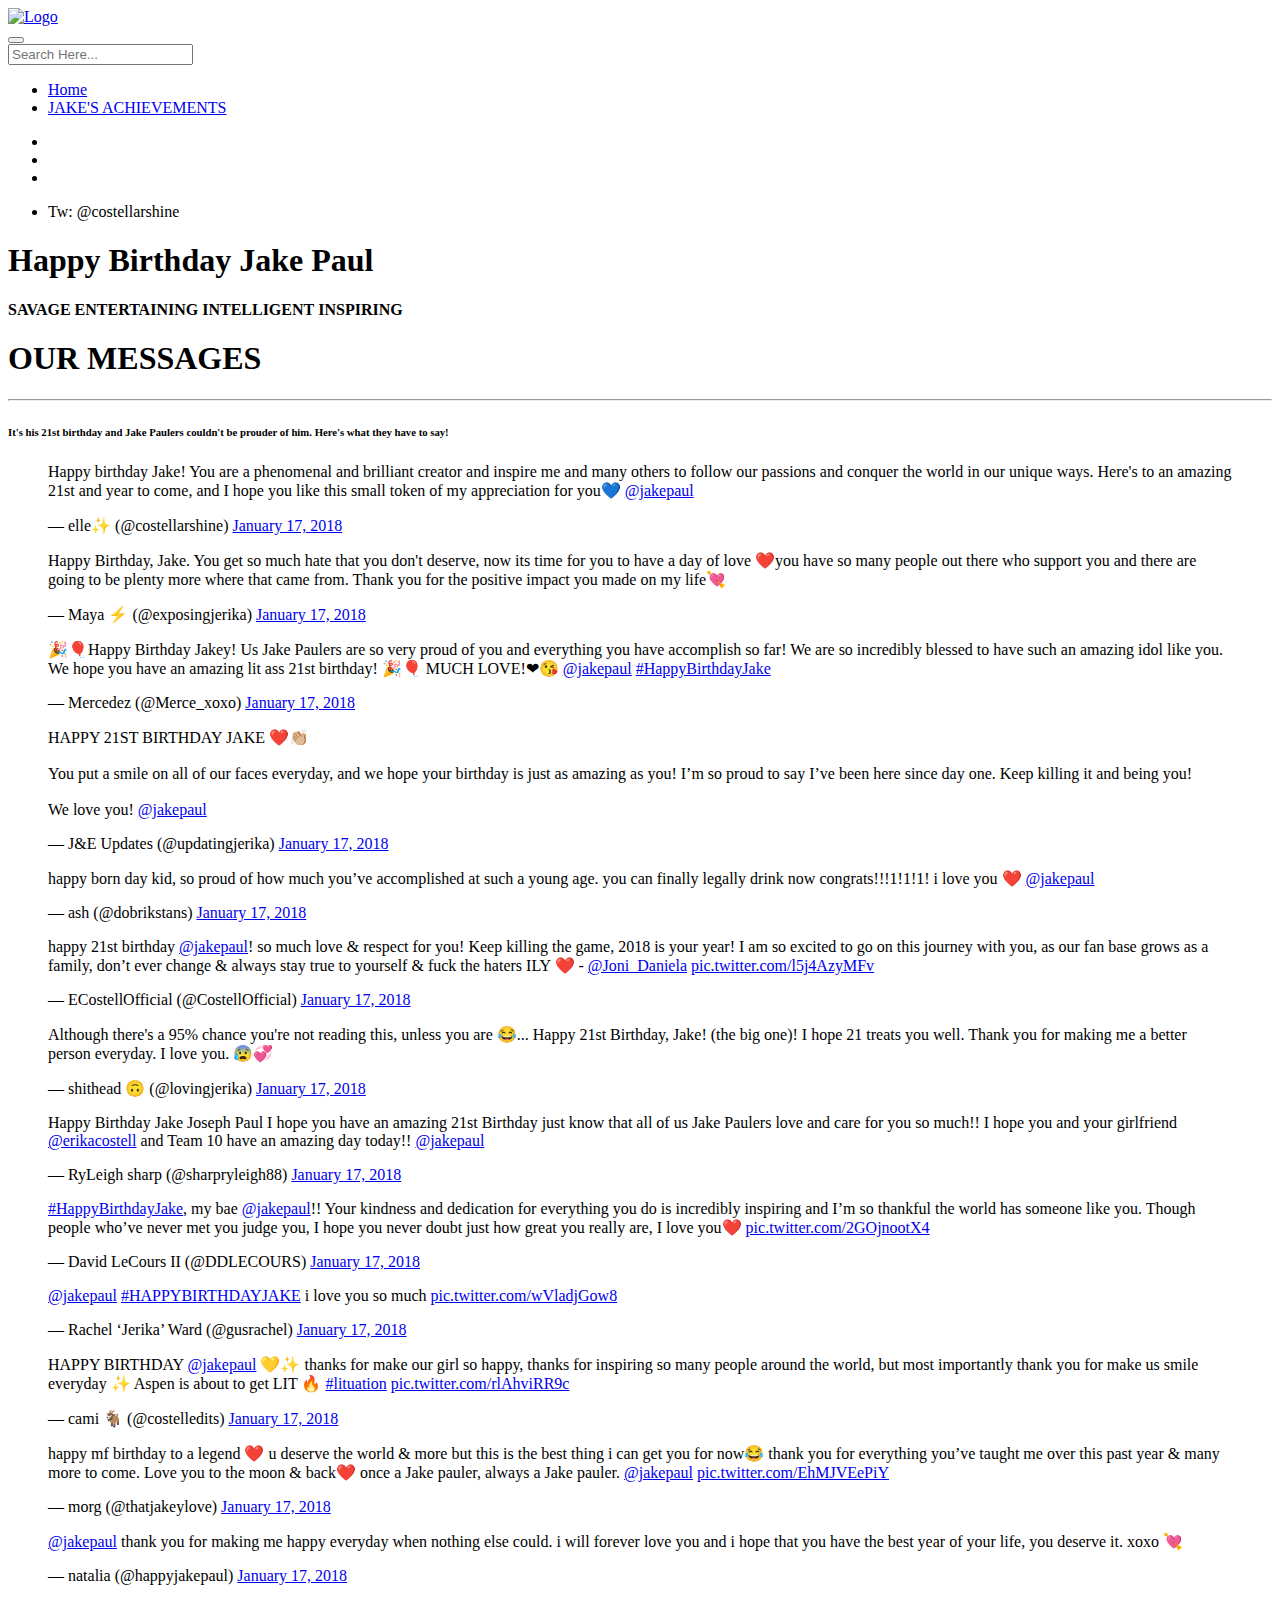
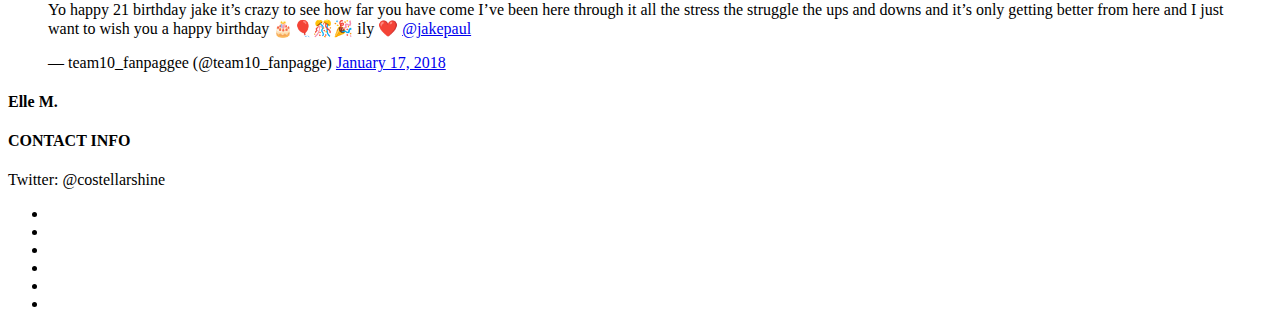
==== index.html @ 570b96e2 "Update index.html" ====
<!doctype html>
<html class="no-js" lang="">

<head>
    <meta charset="utf-8">
    <title>Happy Birthday</title>
    <meta name="description" content="">
    <meta name="msapplication-tap-highlight" content="yes" />
    <meta name="viewport" content="width=device-width, user-scalable=no, initial-scale=1, minimum-scale=1.0, maximum-scale=1.0" />

    <!-- Google Web Font -->
    <link href='http://fonts.googleapis.com/css?family=Ubuntu:300,400,500,700' rel='stylesheet' type='text/css'>
    <link href='http://fonts.googleapis.com/css?family=Lekton:400,700,400italic' rel='stylesheet' type='text/css'>

    <!--  Bootstrap 3-->
    <link rel="stylesheet" href="css/bootstrap.min.css">

    <!-- OWL Carousel -->
    <link rel="stylesheet" href="css/owl.carousel.css">
    <link rel="stylesheet" href="css/owl.theme.css">

    <!--  Slider -->
    <link rel="stylesheet" href="css/jquery.kenburnsy.css">

    <!-- Animate -->
    <link rel="stylesheet" href="css/animate.css">

    <!-- Web Icons Font -->
    <link rel="stylesheet" href="css/pe-icon-7-stroke.css">
    <link rel="stylesheet" href="css/iconmoon.css">
    <link rel="stylesheet" href="css/et-line.css">
    <link rel="stylesheet" href="css/ionicons.css">

    <!-- Magnific PopUp -->
    <link rel="stylesheet" href="css/magnific-popup.css">

    <!-- Tabs -->
    <link rel="stylesheet" type="text/css" href="css/tabs.css" />
    <link rel="stylesheet" type="text/css" href="css/tabstyles.css" />

    <!-- Loader Style -->
    <link rel="stylesheet" href="css/loader-1.css">

    <!-- Costum Styles -->
    <link rel="stylesheet" href="css/main.css">
    <link rel="stylesheet" href="css/responsive.css">

    <!-- Favicon -->
    <link rel="icon" type="image/ico" href="favicon.ico">

    <!-- Modernizer & Respond js -->
    <script src="js/vendor/modernizr-2.8.3-respond-1.4.2.min.js"></script>
    <meta name="viewport" content="width=device-width, initial-scale=1.0">

</head>

<body>

    <!-- Preloader -->
    <div class="cover"></div>

    <div class="header">
        <div class="container">
            <div class="logo">
                <a href="index.html">
                    <img src="img/logo.png" alt="Logo">
                </a>
            </div>
            
            <!-- Menu Hamburger (Default) -->
            <button class="main-menu-indicator" id="open-button">
                <span class="line"></span>
            </button>
            
            <div class="menu-wrap" style="background-image: url(img/nav_bg.jpg)">
                <div class="menu-content">
                    <div class="navigation">
                        <span class="pe-7s-close close-menu" id="close-button"></span>
                        <div class="search-wrap js-ui-search">
                            <input class="js-ui-text" type="text" placeholder="Search Here...">
                            <span class="eks js-ui-close"></span>
                        </div>
                    </div>
                    <nav class="menu">
                        <div class="menu-list">
                            <ul>
                                <li class="menu-item-has-children"><a href="#">Home</a>
                                   
                                </li>
                                <li><a href="Achievements.html">JAKE'S ACHIEVEMENTS</a></li>
                              
                                
                            </ul>
                        </div>
                    </nav>

                    <div class="hidden-xs">
                        <div class="menu-social-media">
                            <ul>
                               <li><a href="#"><i class="iconmoon-facebook"></i></a></li>
                               <li><a href="#"><i class="iconmoon-twitter"></i></a></li>     
                               <li><a href="#"><i class="iconmoon-linkedin2"></i></a></li>
                            </ul>
                        </div>

                        <div class="menu-information">
                            <ul>
                                <li><span>Tw:</span> @costellarshine</li>
                               
                            </ul>
                        </div>
                    </div>
                </div>
            </div>
            <!-- End of Menu Hamburger (Default) -->

        </div>
    </div>
    
<div id="top">
    <div class="container">
     <div class="header-page ef-parallax-bg" style="background-image:url(img/about-header.jpg)">
        <div class="slider-wrapper">
            <div class="slider-description">
                <div class="slider-description-inner">
                    <h1>Happy Birthday Jake Paul</h1>
                </div>
                <div class="cd-intro">
                    <div class="cd-headline clip">
                        <span class="cd-words-wrapper">
                            <b class="is-visible">SAVAGE</b>
                            <b>ENTERTAINING</b>
                            <b>INTELLIGENT</b>
                            <b>INSPIRING</b>
                        </span>
                    </div>
                </div>
            </div>
  </div>         
  
             
               
           
        </div>
    </div>
    <div class="container margin-top">
        <div class="main-title">
            <h1>OUR MESSAGES</h1>
            <hr>
            <h6>It's his 21st birthday and Jake Paulers couldn't be prouder of him. Here's what they have to say!</h6>
            
            <blockquote class="twitter-tweet" data-lang="en"><p lang="en" dir="ltr">Happy birthday Jake! You are a phenomenal and brilliant creator and inspire me and many others to follow our passions and conquer the world in our unique ways. Here&#39;s to an amazing 21st and year to come, and I hope you like this small token of my appreciation for you💙 <a href="https://twitter.com/jakepaul?ref_src=twsrc%5Etfw">@jakepaul</a></p>&mdash; elle✨ (@costellarshine) <a href="https://twitter.com/costellarshine/status/953501299730821120?ref_src=twsrc%5Etfw">January 17, 2018</a></blockquote>
            <script async src="https://platform.twitter.com/widgets.js" charset="utf-8"></script>
            
            <blockquote class="twitter-tweet" data-lang="en"><p lang="en" dir="ltr">Happy Birthday, Jake. You get so much hate that you don&#39;t deserve, now its time for you to have a day of love ❤️you have so many people out there who support you and there are going to be plenty more where that came from. Thank you for the positive impact you made on my life💘</p>&mdash; Maya ⚡️ (@exposingjerika) <a href="https://twitter.com/exposingjerika/status/953491062735228929?ref_src=twsrc%5Etfw">January 17, 2018</a></blockquote>
            <script async src="https://platform.twitter.com/widgets.js" charset="utf-8"></script>

            <blockquote class="twitter-tweet" data-lang="en"><p lang="en" dir="ltr">🎉🎈Happy Birthday Jakey! Us Jake Paulers are so very proud of you and everything you have accomplish so far! We are so incredibly blessed to have such an amazing idol like you. We hope you have an amazing lit ass 21st birthday! 🎉🎈 MUCH LOVE!❤😘 <a href="https://twitter.com/jakepaul?ref_src=twsrc%5Etfw">@jakepaul</a> <a href="https://twitter.com/hashtag/HappyBirthdayJake?src=hash&amp;ref_src=twsrc%5Etfw">#HappyBirthdayJake</a></p>&mdash; Mercedez (@Merce_xoxo) <a href="https://twitter.com/Merce_xoxo/status/953492638686240769?ref_src=twsrc%5Etfw">January 17, 2018</a></blockquote>
            <script async src="https://platform.twitter.com/widgets.js" charset="utf-8"></script>
            
            <blockquote class="twitter-tweet" data-lang="en"><p lang="en" dir="ltr">HAPPY 21ST BIRTHDAY JAKE ❤️👏🏼 <br><br>You put a smile on all of our faces everyday, and we hope your birthday is just as amazing as you! I’m so proud to say I’ve been here since day one. Keep killing it and being you! <br><br>We love you! <a href="https://twitter.com/jakepaul?ref_src=twsrc%5Etfw">@jakepaul</a></p>&mdash; J&amp;E Updates (@updatingjerika) <a href="https://twitter.com/updatingjerika/status/953492200490455040?ref_src=twsrc%5Etfw">January 17, 2018</a></blockquote>
            <script async src="https://platform.twitter.com/widgets.js" charset="utf-8"></script>

            
            <blockquote class="twitter-tweet" data-lang="en"><p lang="en" dir="ltr">happy born day kid, so proud of how much you’ve accomplished at such a young age. you can finally legally drink now congrats!!!1!1!1! i love you ❤️ <a href="https://twitter.com/jakepaul?ref_src=twsrc%5Etfw">@jakepaul</a></p>&mdash; ash (@dobrikstans) <a href="https://twitter.com/dobrikstans/status/953495227666284544?ref_src=twsrc%5Etfw">January 17, 2018</a></blockquote>
            <script async src="https://platform.twitter.com/widgets.js" charset="utf-8"></script>


            <blockquote class="twitter-tweet" data-lang="en"><p lang="en" dir="ltr">happy 21st birthday <a href="https://twitter.com/jakepaul?ref_src=twsrc%5Etfw">@jakepaul</a>! so much love &amp; respect for you! Keep killing the game, 2018 is your year! I am so excited to go on this journey with you, as our fan base grows as a family, don’t ever change &amp; always stay true to yourself &amp; fuck the haters ILY ❤️ - <a href="https://twitter.com/Joni_Daniela?ref_src=twsrc%5Etfw">@Joni_Daniela</a> <a href="https://t.co/l5j4AzyMFv">pic.twitter.com/l5j4AzyMFv</a></p>&mdash; ECostellOfficial (@CostellOfficial) <a href="https://twitter.com/CostellOfficial/status/953492099571376129?ref_src=twsrc%5Etfw">January 17, 2018</a></blockquote>
            <script async src="https://platform.twitter.com/widgets.js" charset="utf-8"></script>

            <blockquote class="twitter-tweet" data-lang="en"><p lang="en" dir="ltr">Although there&#39;s a 95% chance you&#39;re not reading this, unless you are 😂... Happy 21st Birthday, Jake! (the big one)! I hope 21 treats you well. Thank you for making me a better person everyday. I love you. 😰💞</p>&mdash; shithead 🙃 (@lovingjerika) <a href="https://twitter.com/lovingjerika/status/953496492278345728?ref_src=twsrc%5Etfw">January 17, 2018</a></blockquote>
            <script async src="https://platform.twitter.com/widgets.js" charset="utf-8"></script>

            <blockquote class="twitter-tweet" data-lang="en"><p lang="en" dir="ltr">Happy Birthday Jake Joseph Paul  I hope you have an amazing 21st Birthday just know that all of us Jake Paulers  love and care for you so much!! I hope you and your girlfriend <a href="https://twitter.com/erikacostell?ref_src=twsrc%5Etfw">@erikacostell</a>  and Team 10 have an amazing day today!! <a href="https://twitter.com/jakepaul?ref_src=twsrc%5Etfw">@jakepaul</a></p>&mdash; RyLeigh sharp (@sharpryleigh88) <a href="https://twitter.com/sharpryleigh88/status/953496621085548544?ref_src=twsrc%5Etfw">January 17, 2018</a></blockquote>
            <script async src="https://platform.twitter.com/widgets.js" charset="utf-8"></script>
            
            <blockquote class="twitter-tweet" data-lang="en"><p lang="en" dir="ltr"><a href="https://twitter.com/hashtag/HappyBirthdayJake?src=hash&amp;ref_src=twsrc%5Etfw">#HappyBirthdayJake</a>, my bae <a href="https://twitter.com/jakepaul?ref_src=twsrc%5Etfw">@jakepaul</a>!! Your kindness and dedication for everything you do is incredibly inspiring and I’m so thankful the world has someone like you. Though people who’ve never met you judge you, I hope you never doubt just how great you really are, I love you❤️ <a href="https://t.co/2GOjnootX4">pic.twitter.com/2GOjnootX4</a></p>&mdash; David LeCours II (@DDLECOURS) <a href="https://twitter.com/DDLECOURS/status/953493775271235584?ref_src=twsrc%5Etfw">January 17, 2018</a></blockquote>
            <script async src="https://platform.twitter.com/widgets.js" charset="utf-8"></script>

            
            <blockquote class="twitter-tweet" data-lang="en"><p lang="en" dir="ltr"><a href="https://twitter.com/jakepaul?ref_src=twsrc%5Etfw">@jakepaul</a> <a href="https://twitter.com/hashtag/HAPPYBIRTHDAYJAKE?src=hash&amp;ref_src=twsrc%5Etfw">#HAPPYBIRTHDAYJAKE</a> i love you so much <a href="https://t.co/wVladjGow8">pic.twitter.com/wVladjGow8</a></p>&mdash; Rachel ‘Jerika’ Ward (@gusrachel) <a href="https://twitter.com/gusrachel/status/953497590712082432?ref_src=twsrc%5Etfw">January 17, 2018</a></blockquote>
            <script async src="https://platform.twitter.com/widgets.js" charset="utf-8"></script>
            
            <blockquote class="twitter-tweet" data-lang="en"><p lang="en" dir="ltr">HAPPY BIRTHDAY <a href="https://twitter.com/jakepaul?ref_src=twsrc%5Etfw">@jakepaul</a> 💛✨ thanks for make our girl so happy, thanks for inspiring so many people around the world, but most importantly thank you for make us smile everyday ✨ Aspen is about to get LIT 🔥 <a href="https://twitter.com/hashtag/lituation?src=hash&amp;ref_src=twsrc%5Etfw">#lituation</a> <a href="https://t.co/rlAhviRR9c">pic.twitter.com/rlAhviRR9c</a></p>&mdash; cami 🐐 (@costelledits) <a href="https://twitter.com/costelledits/status/953496391162236928?ref_src=twsrc%5Etfw">January 17, 2018</a></blockquote>
            <script async src="https://platform.twitter.com/widgets.js" charset="utf-8"></script>
            
            <blockquote class="twitter-tweet" data-lang="en"><p lang="en" dir="ltr">happy mf birthday to a legend ❤️ u deserve the world &amp; more but this is the best thing i can get you for now😂 thank you for everything you’ve taught me over this past year &amp; many more to come. Love you to the moon &amp; back❤️ once a Jake pauler, always a Jake pauler. <a href="https://twitter.com/jakepaul?ref_src=twsrc%5Etfw">@jakepaul</a> <a href="https://t.co/EhMJVEePiY">pic.twitter.com/EhMJVEePiY</a></p>&mdash; morg (@thatjakeylove) <a href="https://twitter.com/thatjakeylove/status/953497738817212417?ref_src=twsrc%5Etfw">January 17, 2018</a></blockquote>
            <script async src="https://platform.twitter.com/widgets.js" charset="utf-8"></script>
            
            <blockquote class="twitter-tweet" data-lang="en"><p lang="en" dir="ltr"><a href="https://twitter.com/jakepaul?ref_src=twsrc%5Etfw">@jakepaul</a> thank you for making me happy everyday when nothing else could. i will forever love you and i hope that you have the best year of your life, you deserve it. xoxo 💘</p>&mdash; natalia (@happyjakepaul) <a href="https://twitter.com/happyjakepaul/status/953507118832930816?ref_src=twsrc%5Etfw">January 17, 2018</a></blockquote>
            <script async src="https://platform.twitter.com/widgets.js" charset="utf-8"></script>

            <blockquote class="twitter-tweet" data-lang="en"><p lang="en" dir="ltr">Yo happy 21 birthday jake it’s crazy to see how far you have come I’ve been here through it all the stress the struggle the ups and downs and it’s only getting better from here and I just want to wish you a happy birthday 🎂🎈🎊🎉 ily ❤️ <a href="https://twitter.com/jakepaul?ref_src=twsrc%5Etfw">@jakepaul</a></p>&mdash; team10_fanpaggee (@team10_fanpagge) <a href="https://twitter.com/team10_fanpagge/status/953499562370465797?ref_src=twsrc%5Etfw">January 17, 2018</a></blockquote>
            <script async src="https://platform.twitter.com/widgets.js" charset="utf-8"></script>





            
        </div>
       
    </div>



    </div>
    </div>
    
    
    
       
    <div class="footer margin-top">
        <div class="container">
            <div class="row">
                    <div class="col-md-2 col-sm-4 col-xs-12">
                        <div class="footer-inner">
                            <div class="footer-content">
                                <h4>Elle M.</h4>
                                    
                            </div>
                        </div>
                    </div>

                    <div class="col-md-2 col-md-push-8 col-sm-4 col-xs-12">
                        <div class="footer-inner">
                            <div class="footer-content">
                               <h4>CONTACT INFO</h4>
                                <p>
                                    Twitter: @costellarshine <br>
                                   
                                  
                                </p>
                            </div>
                        </div>
                    </div>

                    <div class="col-md-4 col-sm-4 col-xs-12">
                        <div class="footer-inner">
                            <div class="footer-content">
                            <ul class="social-media">
                                <li><a href="#"><i class="iconmoon-facebook"></i></a></li>
                                <li><a href="www.twitter.com/costellarshine"><i class="iconmoon-twitter"></i></a></li>
                                <li><a href="#"><i class="iconmoon-flickr2"></i></a></li>
                                <li><a href="#"><i class="iconmoon-dribbble3"></i></a></li>
                                <li><a href="#"><i class="iconmoon-pinterest"></i></a></li>
                                <li><a href="#"><i class="iconmoon-linkedin2"></i></a></li>
                            </ul>
                            
                            </div>
                        </div>
                    </div>
            </div>
        </div>
    </div>
    
    <a href="javascript:void(0)" class="scroll-top" id="scroll-top"><i class="pe-7s-angle-up"></i></a>

    <script src="js/vendor/jquery-1.11.2.min.js"></script>
    <script data-pace-options='{ "ajax": false }' src="js/vendor/pace.min.js"></script>
    <script src="js/vendor/bootstrap.min.js"></script>
    <script src="js/vendor/classie.js"></script>
    <script src="js/vendor/isotope.pkgd.min.js"></script>
    <script src="js/vendor/jquery.velocity.min.js"></script>
    <script src="js/vendor/jquery.kenburnsy.min.js"></script>
    <script src="js/vendor/textslide.js"></script>
    <script src="js/vendor/imagesloaded.pkgd.min.js"></script>
    <script src="js/vendor/tabs.js"></script>
    <script src="js/ef-slider.js"></script>    
    <script src="js/vendor/owl.carousel.min.js"></script>
    <script src="js/vendor/jquery.magnific-popup.min.js"></script>
    <script src="js/vendor/jquery.social-buttons.min.js"></script>
    <script src="js/vendor/wow.min.js"></script>
    <script src="js/main.js"></script>
    <script src="js/ajax.js"></script>
</body>
</html>
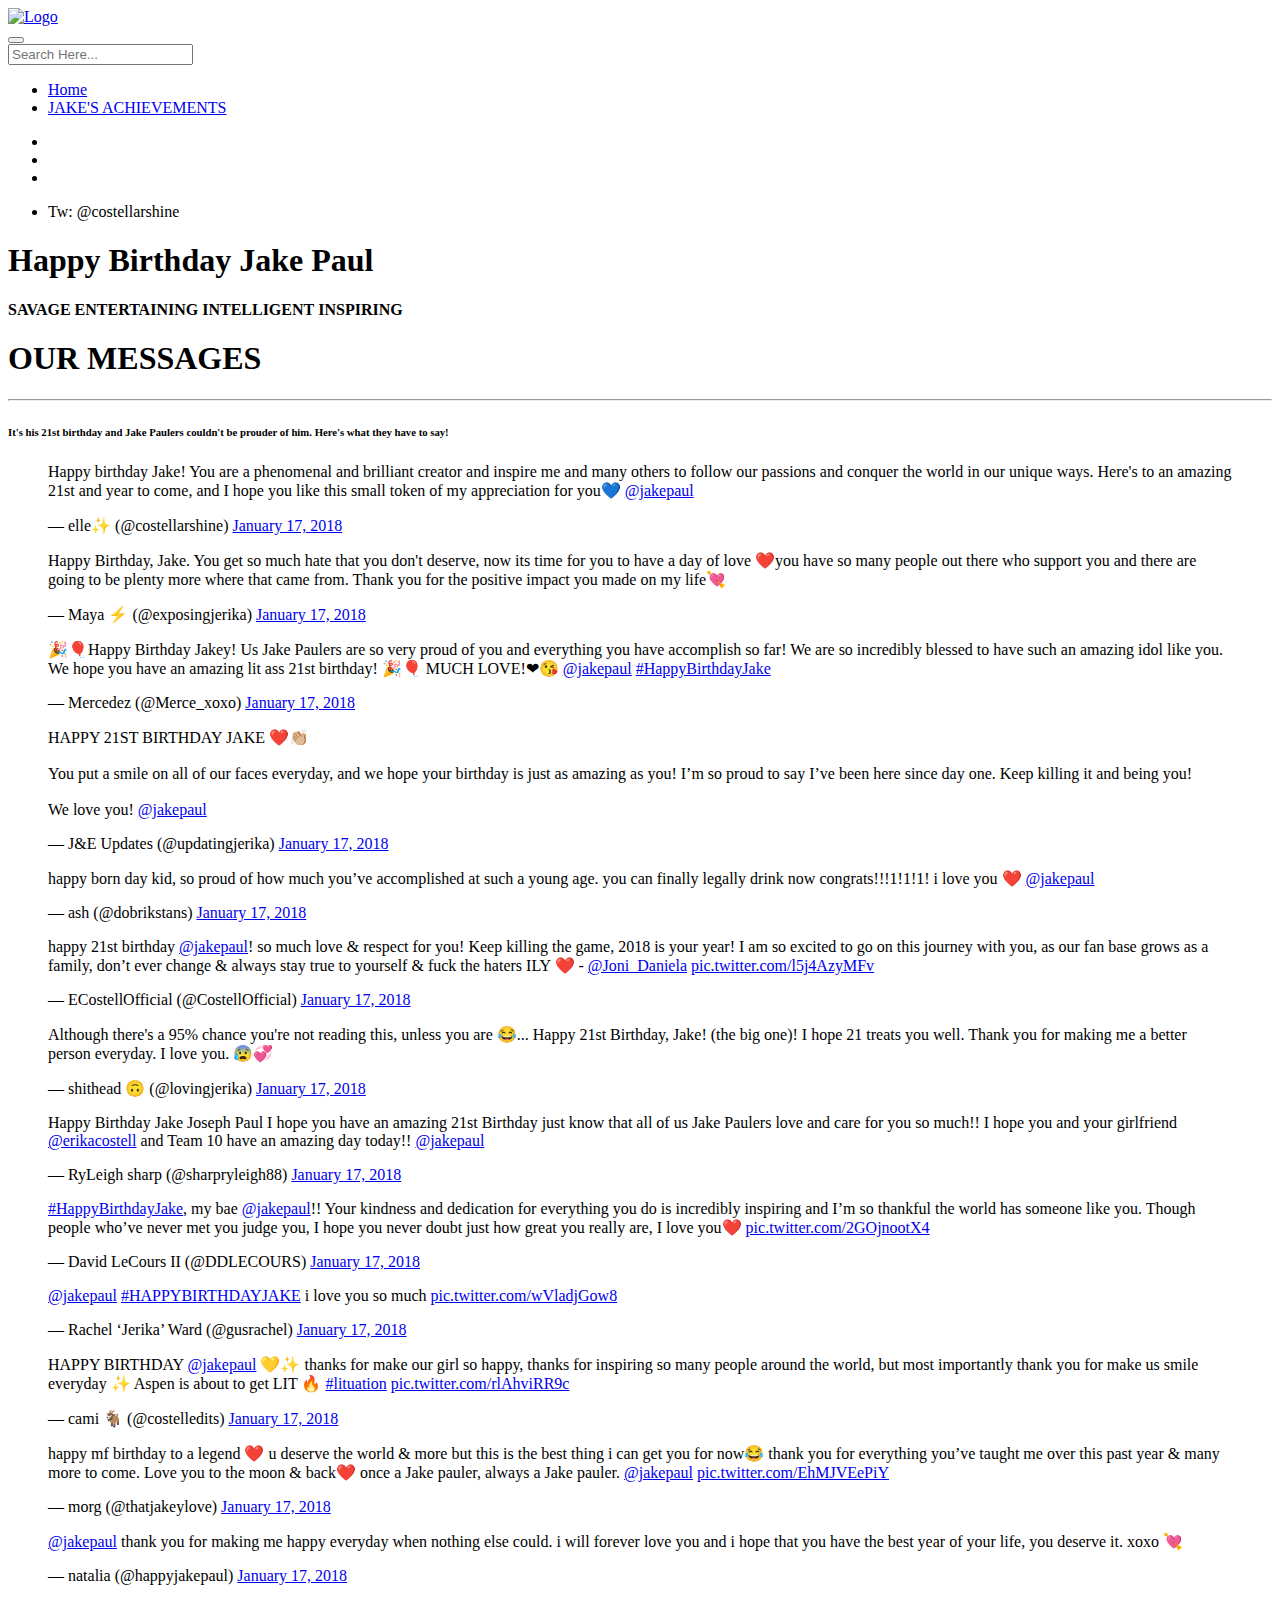
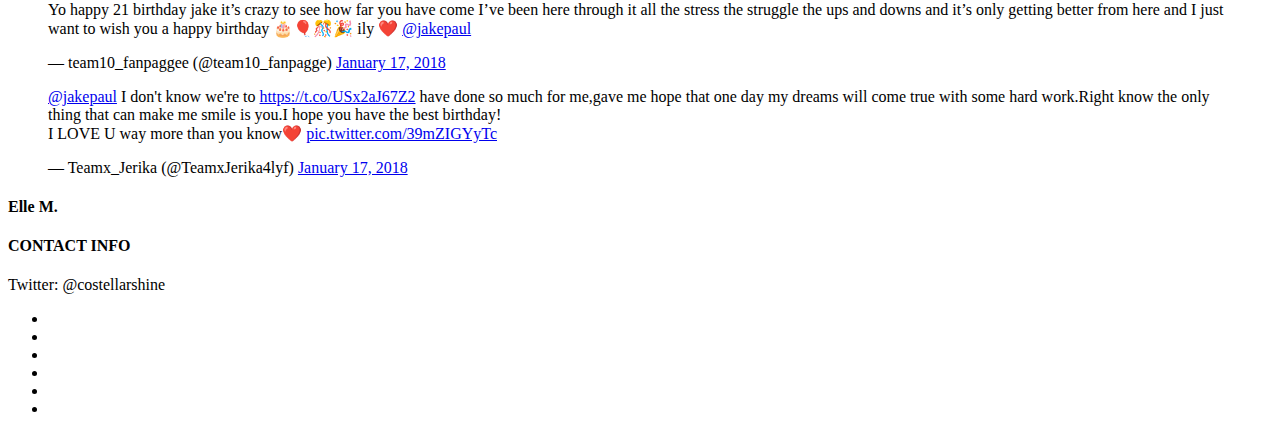
==== commit 2129b41f: "Update index.html" ====
--- a/index.html
+++ b/index.html
@@ -193,6 +193,10 @@
 
             <blockquote class="twitter-tweet" data-lang="en"><p lang="en" dir="ltr">Yo happy 21 birthday jake it’s crazy to see how far you have come I’ve been here through it all the stress the struggle the ups and downs and it’s only getting better from here and I just want to wish you a happy birthday 🎂🎈🎊🎉 ily ❤️ <a href="https://twitter.com/jakepaul?ref_src=twsrc%5Etfw">@jakepaul</a></p>&mdash; team10_fanpaggee (@team10_fanpagge) <a href="https://twitter.com/team10_fanpagge/status/953499562370465797?ref_src=twsrc%5Etfw">January 17, 2018</a></blockquote>
             <script async src="https://platform.twitter.com/widgets.js" charset="utf-8"></script>
+            
+            <blockquote class="twitter-tweet" data-lang="en"><p lang="en" dir="ltr"><a href="https://twitter.com/jakepaul?ref_src=twsrc%5Etfw">@jakepaul</a> I don&#39;t know we&#39;re to <a href="https://t.co/USx2aJ67Z2">https://t.co/USx2aJ67Z2</a> have done so much for me,gave me hope that one day my dreams will come true with some hard work.Right know the only thing that can make me smile is you.I hope you have the best birthday!<br> I LOVE U way more than you know❤️ <a href="https://t.co/39mZIGYyTc">pic.twitter.com/39mZIGYyTc</a></p>&mdash; Teamx_Jerika (@TeamxJerika4lyf) <a href="https://twitter.com/TeamxJerika4lyf/status/953501206248226816?ref_src=twsrc%5Etfw">January 17, 2018</a></blockquote>
+            <script async src="https://platform.twitter.com/widgets.js" charset="utf-8"></script>
+
 
 
 
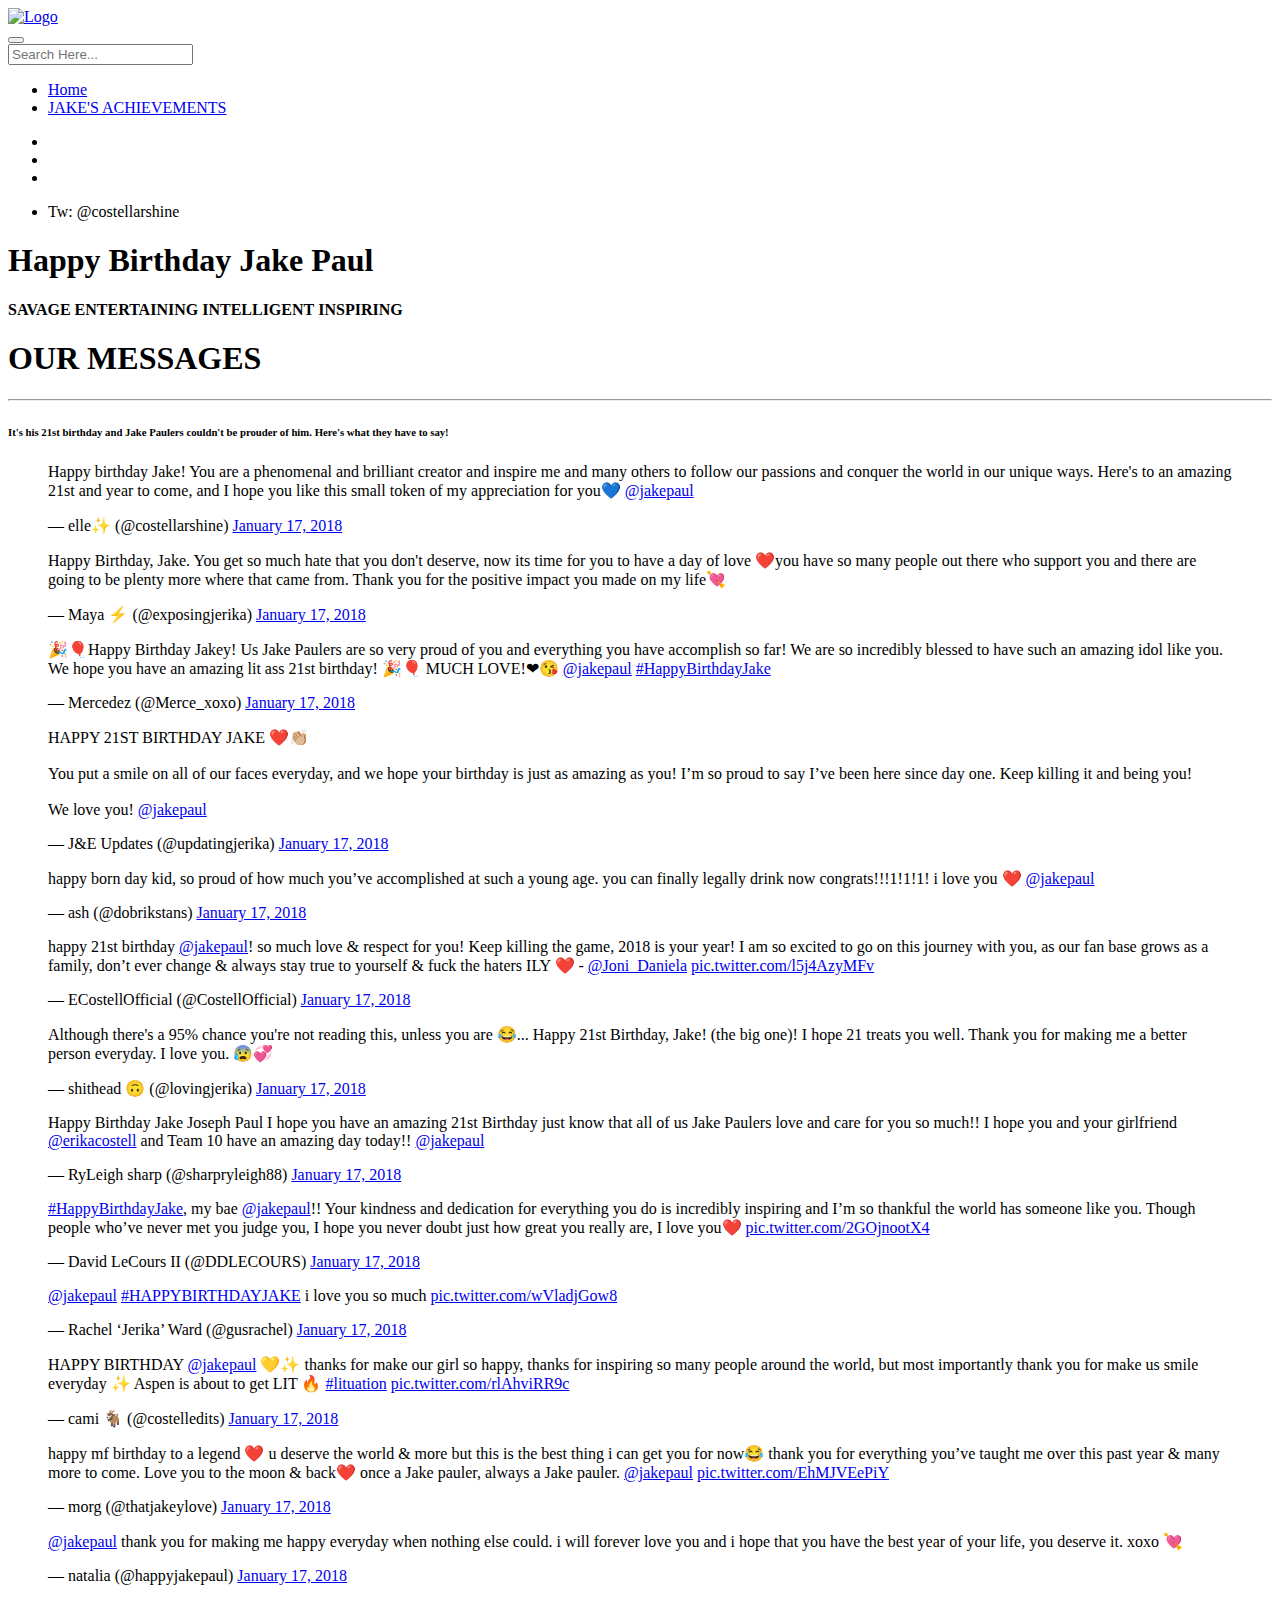
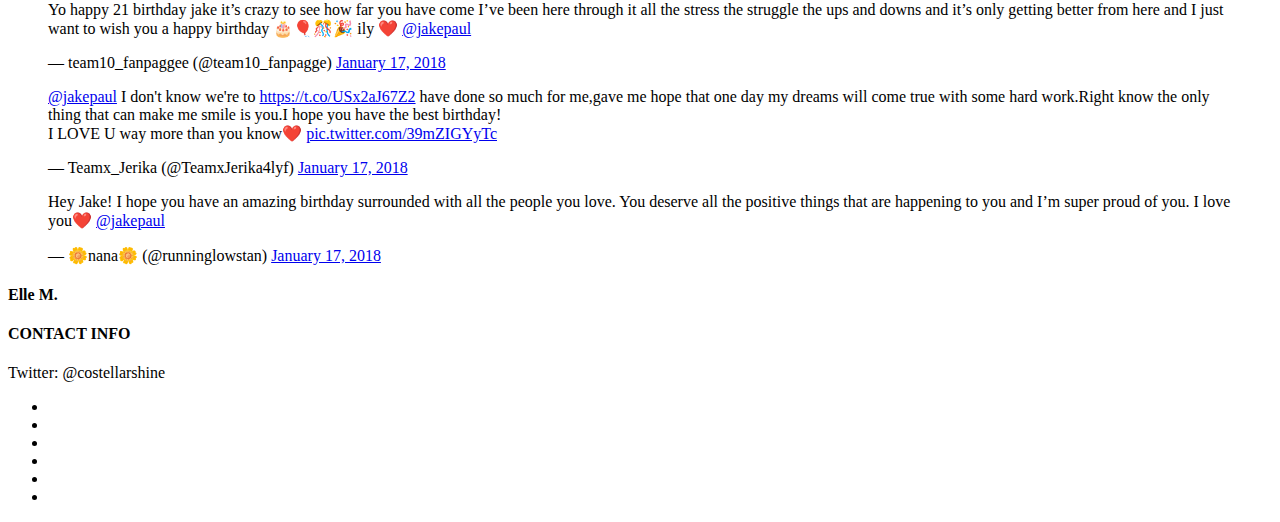
==== commit 31a0bc39: "Update index.html" ====
--- a/index.html
+++ b/index.html
@@ -3,7 +3,7 @@
 
 <head>
     <meta charset="utf-8">
-    <title>Happy Birthday</title>
+    <title>Happy Birthday Jake! </title>
     <meta name="description" content="">
     <meta name="msapplication-tap-highlight" content="yes" />
     <meta name="viewport" content="width=device-width, user-scalable=no, initial-scale=1, minimum-scale=1.0, maximum-scale=1.0" />
@@ -196,10 +196,9 @@
             
             <blockquote class="twitter-tweet" data-lang="en"><p lang="en" dir="ltr"><a href="https://twitter.com/jakepaul?ref_src=twsrc%5Etfw">@jakepaul</a> I don&#39;t know we&#39;re to <a href="https://t.co/USx2aJ67Z2">https://t.co/USx2aJ67Z2</a> have done so much for me,gave me hope that one day my dreams will come true with some hard work.Right know the only thing that can make me smile is you.I hope you have the best birthday!<br> I LOVE U way more than you know❤️ <a href="https://t.co/39mZIGYyTc">pic.twitter.com/39mZIGYyTc</a></p>&mdash; Teamx_Jerika (@TeamxJerika4lyf) <a href="https://twitter.com/TeamxJerika4lyf/status/953501206248226816?ref_src=twsrc%5Etfw">January 17, 2018</a></blockquote>
             <script async src="https://platform.twitter.com/widgets.js" charset="utf-8"></script>
-
-
-
-
+            
+            <blockquote class="twitter-tweet" data-lang="en"><p lang="en" dir="ltr">Hey Jake! I hope you have an amazing birthday surrounded with all the people you love. You deserve all the positive things that are happening to you and I’m super proud of you. I love you❤️ <a href="https://twitter.com/jakepaul?ref_src=twsrc%5Etfw">@jakepaul</a></p>&mdash; 🌼nana🌼 (@runninglowstan) <a href="https://twitter.com/runninglowstan/status/953519509402394630?ref_src=twsrc%5Etfw">January 17, 2018</a></blockquote>
+            <script async src="https://platform.twitter.com/widgets.js" charset="utf-8"></script>
 
 
             
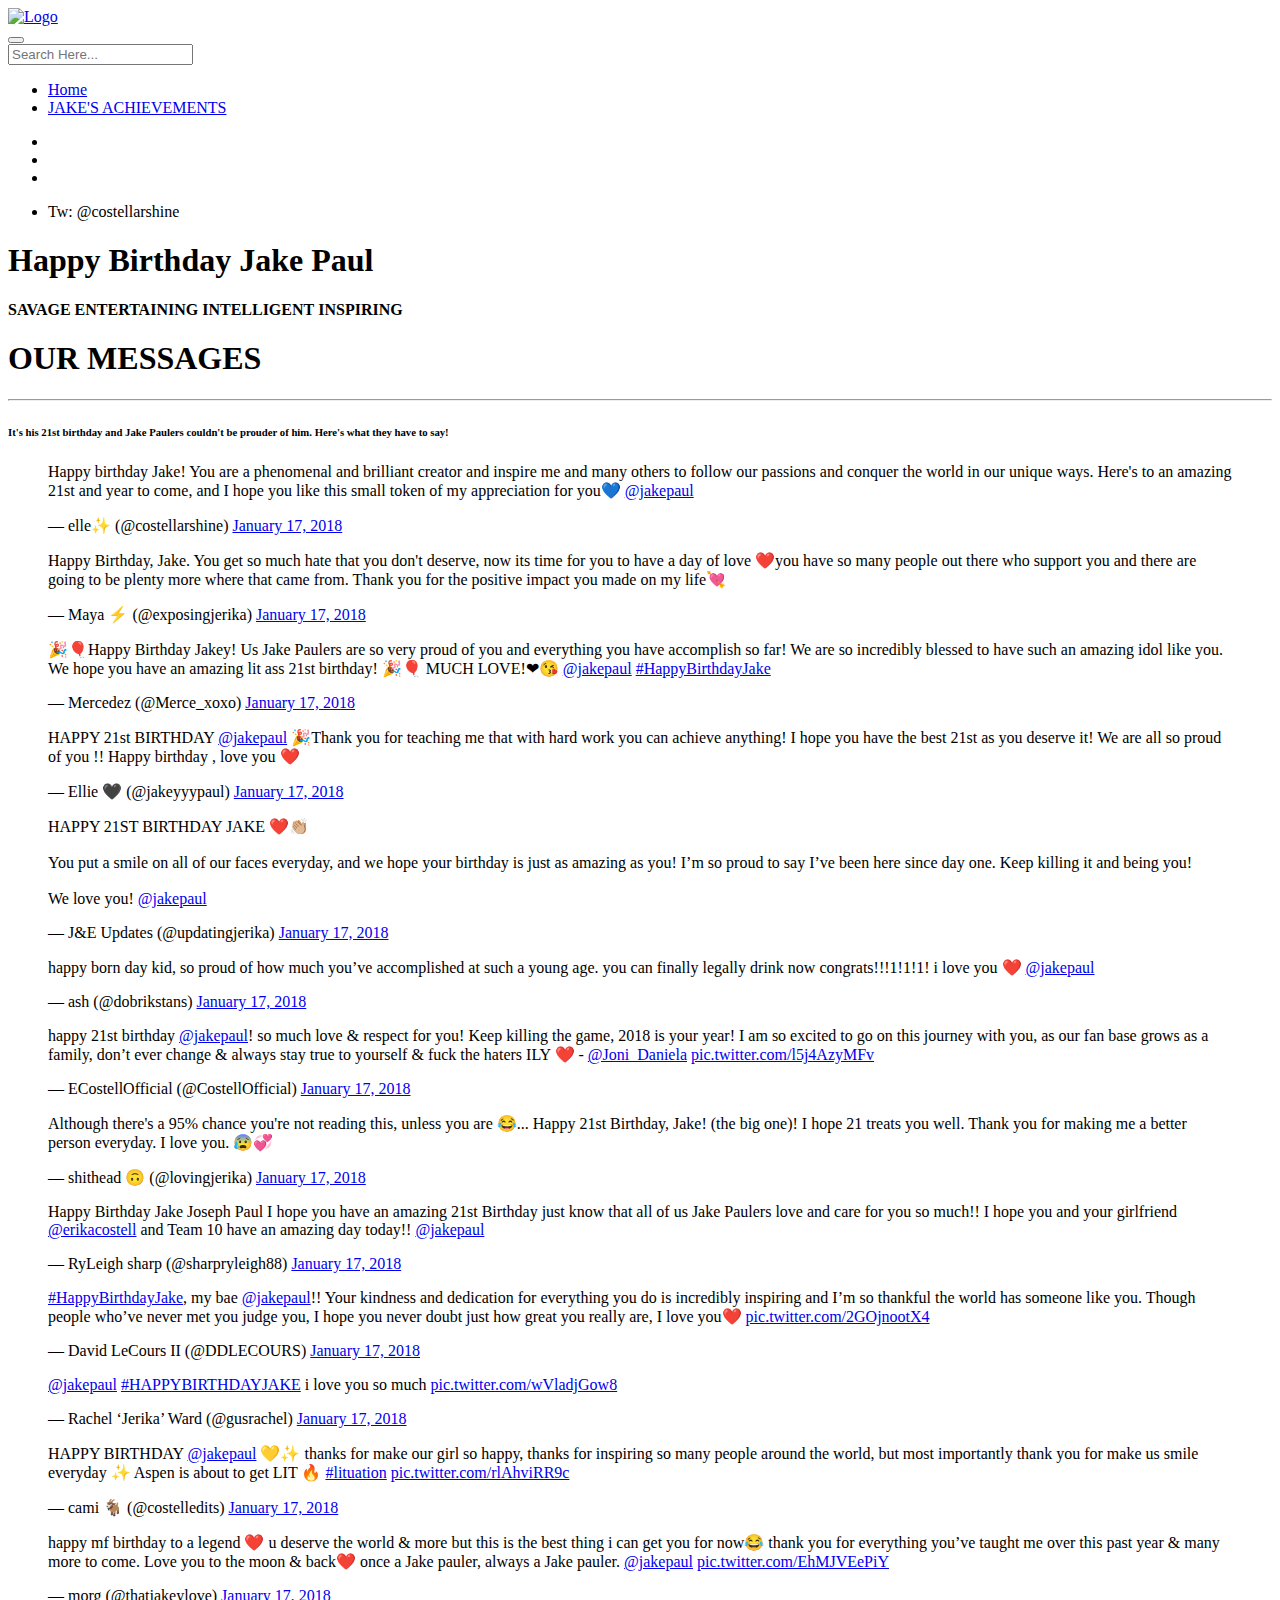
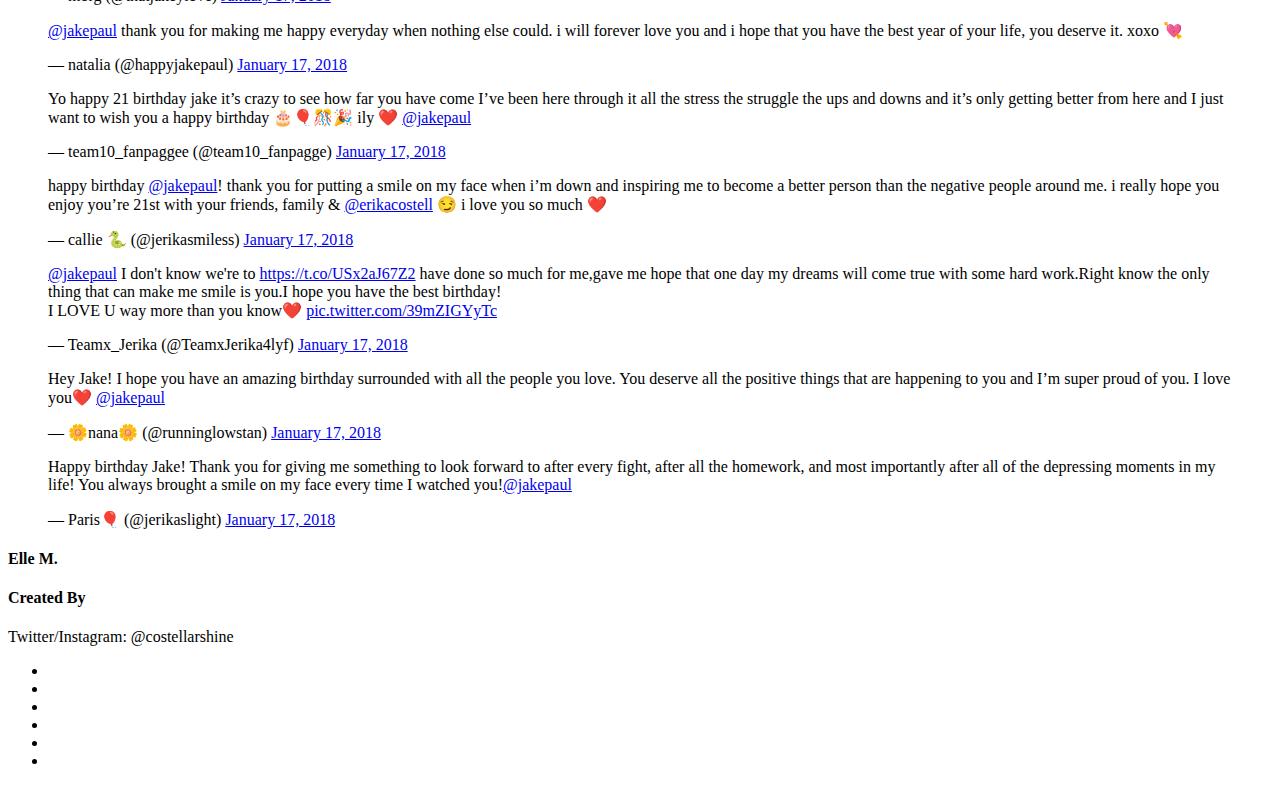
==== commit 911abd94: "Update index.html" ====
--- a/index.html
+++ b/index.html
@@ -158,6 +158,9 @@
             <blockquote class="twitter-tweet" data-lang="en"><p lang="en" dir="ltr">🎉🎈Happy Birthday Jakey! Us Jake Paulers are so very proud of you and everything you have accomplish so far! We are so incredibly blessed to have such an amazing idol like you. We hope you have an amazing lit ass 21st birthday! 🎉🎈 MUCH LOVE!❤😘 <a href="https://twitter.com/jakepaul?ref_src=twsrc%5Etfw">@jakepaul</a> <a href="https://twitter.com/hashtag/HappyBirthdayJake?src=hash&amp;ref_src=twsrc%5Etfw">#HappyBirthdayJake</a></p>&mdash; Mercedez (@Merce_xoxo) <a href="https://twitter.com/Merce_xoxo/status/953492638686240769?ref_src=twsrc%5Etfw">January 17, 2018</a></blockquote>
             <script async src="https://platform.twitter.com/widgets.js" charset="utf-8"></script>
             
+            <blockquote class="twitter-tweet" data-lang="en"><p lang="en" dir="ltr">HAPPY 21st BIRTHDAY <a href="https://twitter.com/jakepaul?ref_src=twsrc%5Etfw">@jakepaul</a> 🎉Thank you for teaching me that with hard work you can achieve anything! I hope you have the best 21st as you deserve it! We are all so proud of you !! Happy birthday , love you ❤️</p>&mdash; Ellie 🖤 (@jakeyyypaul) <a href="https://twitter.com/jakeyyypaul/status/953521618302701568?ref_src=twsrc%5Etfw">January 17, 2018</a></blockquote>
+            <script async src="https://platform.twitter.com/widgets.js" charset="utf-8"></script>
+            
             <blockquote class="twitter-tweet" data-lang="en"><p lang="en" dir="ltr">HAPPY 21ST BIRTHDAY JAKE ❤️👏🏼 <br><br>You put a smile on all of our faces everyday, and we hope your birthday is just as amazing as you! I’m so proud to say I’ve been here since day one. Keep killing it and being you! <br><br>We love you! <a href="https://twitter.com/jakepaul?ref_src=twsrc%5Etfw">@jakepaul</a></p>&mdash; J&amp;E Updates (@updatingjerika) <a href="https://twitter.com/updatingjerika/status/953492200490455040?ref_src=twsrc%5Etfw">January 17, 2018</a></blockquote>
             <script async src="https://platform.twitter.com/widgets.js" charset="utf-8"></script>
 
@@ -194,10 +197,17 @@
             <blockquote class="twitter-tweet" data-lang="en"><p lang="en" dir="ltr">Yo happy 21 birthday jake it’s crazy to see how far you have come I’ve been here through it all the stress the struggle the ups and downs and it’s only getting better from here and I just want to wish you a happy birthday 🎂🎈🎊🎉 ily ❤️ <a href="https://twitter.com/jakepaul?ref_src=twsrc%5Etfw">@jakepaul</a></p>&mdash; team10_fanpaggee (@team10_fanpagge) <a href="https://twitter.com/team10_fanpagge/status/953499562370465797?ref_src=twsrc%5Etfw">January 17, 2018</a></blockquote>
             <script async src="https://platform.twitter.com/widgets.js" charset="utf-8"></script>
             
+            <blockquote class="twitter-tweet" data-lang="en"><p lang="en" dir="ltr">happy birthday <a href="https://twitter.com/jakepaul?ref_src=twsrc%5Etfw">@jakepaul</a>! thank you for putting a smile on my face when i’m down and inspiring me to become a better person than the negative people around me. i really hope you enjoy you’re 21st with your friends, family &amp; <a href="https://twitter.com/erikacostell?ref_src=twsrc%5Etfw">@erikacostell</a> 😏 i love you so much ❤️</p>&mdash; callie 🐍 (@jerikasmiless) <a href="https://twitter.com/jerikasmiless/status/953522350447734784?ref_src=twsrc%5Etfw">January 17, 2018</a></blockquote>
+            <script async src="https://platform.twitter.com/widgets.js" charset="utf-8"></script>
+
+            
             <blockquote class="twitter-tweet" data-lang="en"><p lang="en" dir="ltr"><a href="https://twitter.com/jakepaul?ref_src=twsrc%5Etfw">@jakepaul</a> I don&#39;t know we&#39;re to <a href="https://t.co/USx2aJ67Z2">https://t.co/USx2aJ67Z2</a> have done so much for me,gave me hope that one day my dreams will come true with some hard work.Right know the only thing that can make me smile is you.I hope you have the best birthday!<br> I LOVE U way more than you know❤️ <a href="https://t.co/39mZIGYyTc">pic.twitter.com/39mZIGYyTc</a></p>&mdash; Teamx_Jerika (@TeamxJerika4lyf) <a href="https://twitter.com/TeamxJerika4lyf/status/953501206248226816?ref_src=twsrc%5Etfw">January 17, 2018</a></blockquote>
             <script async src="https://platform.twitter.com/widgets.js" charset="utf-8"></script>
             
             <blockquote class="twitter-tweet" data-lang="en"><p lang="en" dir="ltr">Hey Jake! I hope you have an amazing birthday surrounded with all the people you love. You deserve all the positive things that are happening to you and I’m super proud of you. I love you❤️ <a href="https://twitter.com/jakepaul?ref_src=twsrc%5Etfw">@jakepaul</a></p>&mdash; 🌼nana🌼 (@runninglowstan) <a href="https://twitter.com/runninglowstan/status/953519509402394630?ref_src=twsrc%5Etfw">January 17, 2018</a></blockquote>
+            <script async src="https://platform.twitter.com/widgets.js" charset="utf-8"></script>
+
+            <blockquote class="twitter-tweet" data-lang="en"><p lang="en" dir="ltr">Happy birthday Jake! Thank you for giving me something to look forward to after every fight, after all the homework, and most importantly after all of the depressing moments in my life! You always brought a smile on my face every time I watched you!<a href="https://twitter.com/jakepaul?ref_src=twsrc%5Etfw">@jakepaul</a></p>&mdash; Paris🎈 (@jerikaslight) <a href="https://twitter.com/jerikaslight/status/953493733277863936?ref_src=twsrc%5Etfw">January 17, 2018</a></blockquote>
             <script async src="https://platform.twitter.com/widgets.js" charset="utf-8"></script>
 
 
@@ -229,9 +239,9 @@
                     <div class="col-md-2 col-md-push-8 col-sm-4 col-xs-12">
                         <div class="footer-inner">
                             <div class="footer-content">
-                               <h4>CONTACT INFO</h4>
+                               <h4>Created By</h4>
                                 <p>
-                                    Twitter: @costellarshine <br>
+                                    Twitter/Instagram: @costellarshine <br>
                                    
                                   
                                 </p>
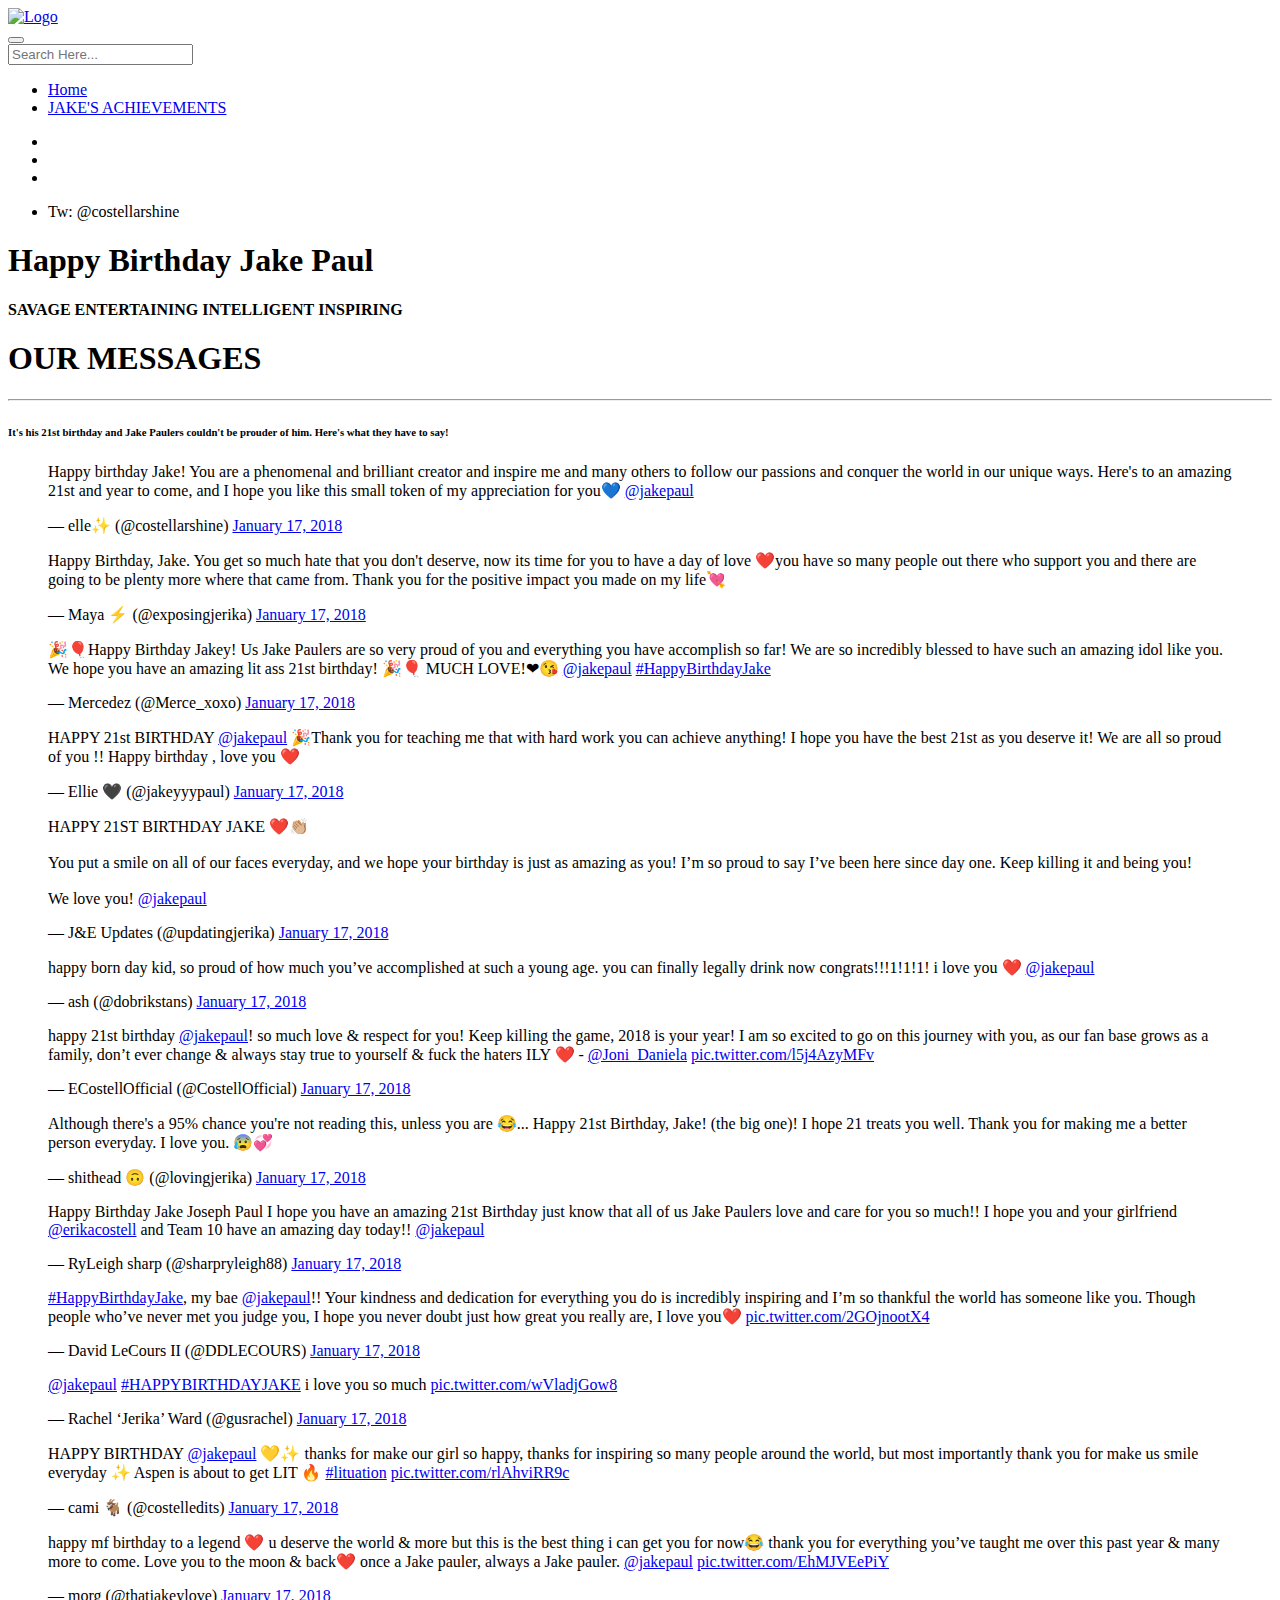
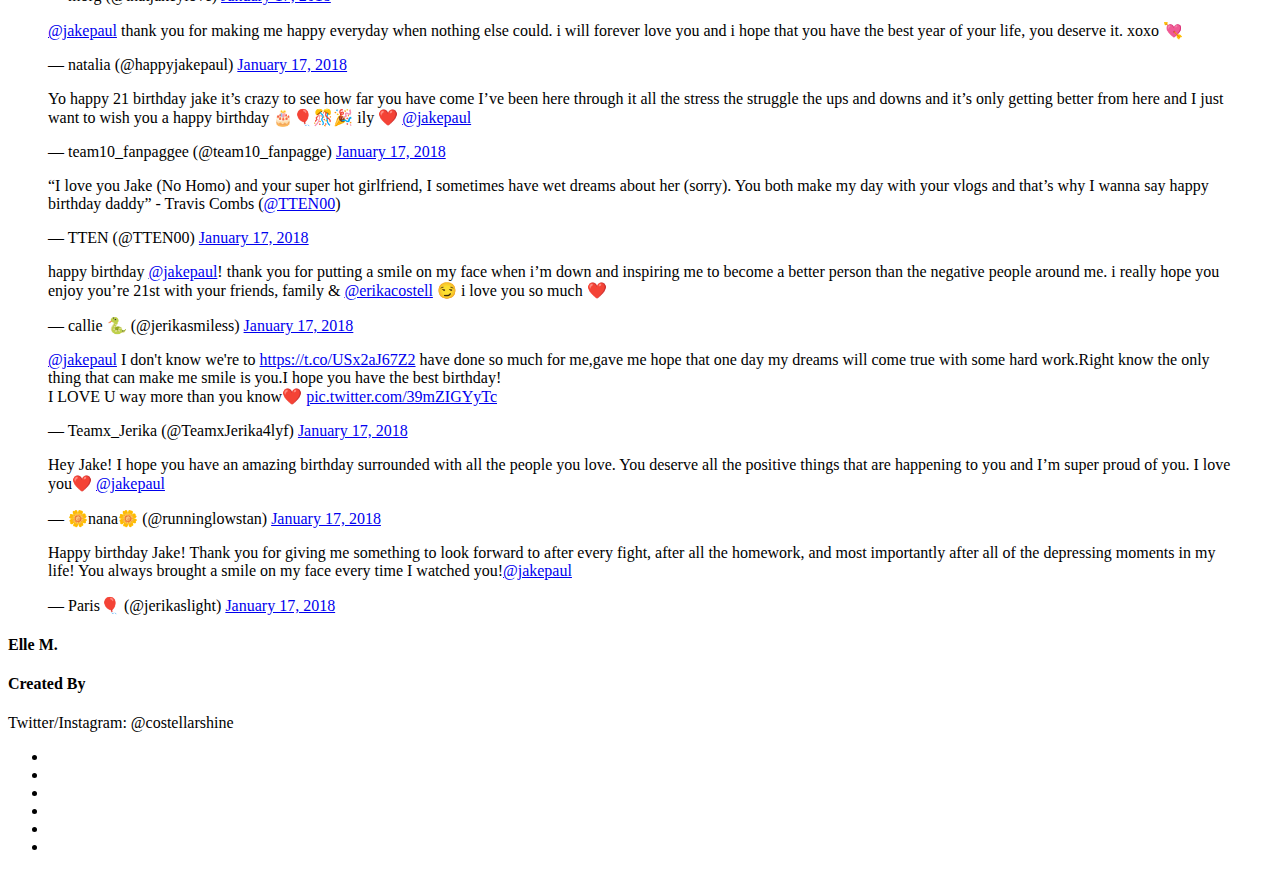
==== commit 5f9dfe14: "Update index.html" ====
--- a/index.html
+++ b/index.html
@@ -195,6 +195,9 @@
             <script async src="https://platform.twitter.com/widgets.js" charset="utf-8"></script>
 
             <blockquote class="twitter-tweet" data-lang="en"><p lang="en" dir="ltr">Yo happy 21 birthday jake it’s crazy to see how far you have come I’ve been here through it all the stress the struggle the ups and downs and it’s only getting better from here and I just want to wish you a happy birthday 🎂🎈🎊🎉 ily ❤️ <a href="https://twitter.com/jakepaul?ref_src=twsrc%5Etfw">@jakepaul</a></p>&mdash; team10_fanpaggee (@team10_fanpagge) <a href="https://twitter.com/team10_fanpagge/status/953499562370465797?ref_src=twsrc%5Etfw">January 17, 2018</a></blockquote>
+            <script async src="https://platform.twitter.com/widgets.js" charset="utf-8"></script>
+            
+            <blockquote class="twitter-tweet" data-lang="en"><p lang="en" dir="ltr">“I love you Jake (No Homo) and your super hot girlfriend, I sometimes have wet dreams about her (sorry). You both make my day with your vlogs and that’s why I wanna say happy birthday daddy” - Travis Combs (<a href="https://twitter.com/TTEN00?ref_src=twsrc%5Etfw">@TTEN00</a>)</p>&mdash; TTEN (@TTEN00) <a href="https://twitter.com/TTEN00/status/953546132122210305?ref_src=twsrc%5Etfw">January 17, 2018</a></blockquote>
             <script async src="https://platform.twitter.com/widgets.js" charset="utf-8"></script>
             
             <blockquote class="twitter-tweet" data-lang="en"><p lang="en" dir="ltr">happy birthday <a href="https://twitter.com/jakepaul?ref_src=twsrc%5Etfw">@jakepaul</a>! thank you for putting a smile on my face when i’m down and inspiring me to become a better person than the negative people around me. i really hope you enjoy you’re 21st with your friends, family &amp; <a href="https://twitter.com/erikacostell?ref_src=twsrc%5Etfw">@erikacostell</a> 😏 i love you so much ❤️</p>&mdash; callie 🐍 (@jerikasmiless) <a href="https://twitter.com/jerikasmiless/status/953522350447734784?ref_src=twsrc%5Etfw">January 17, 2018</a></blockquote>
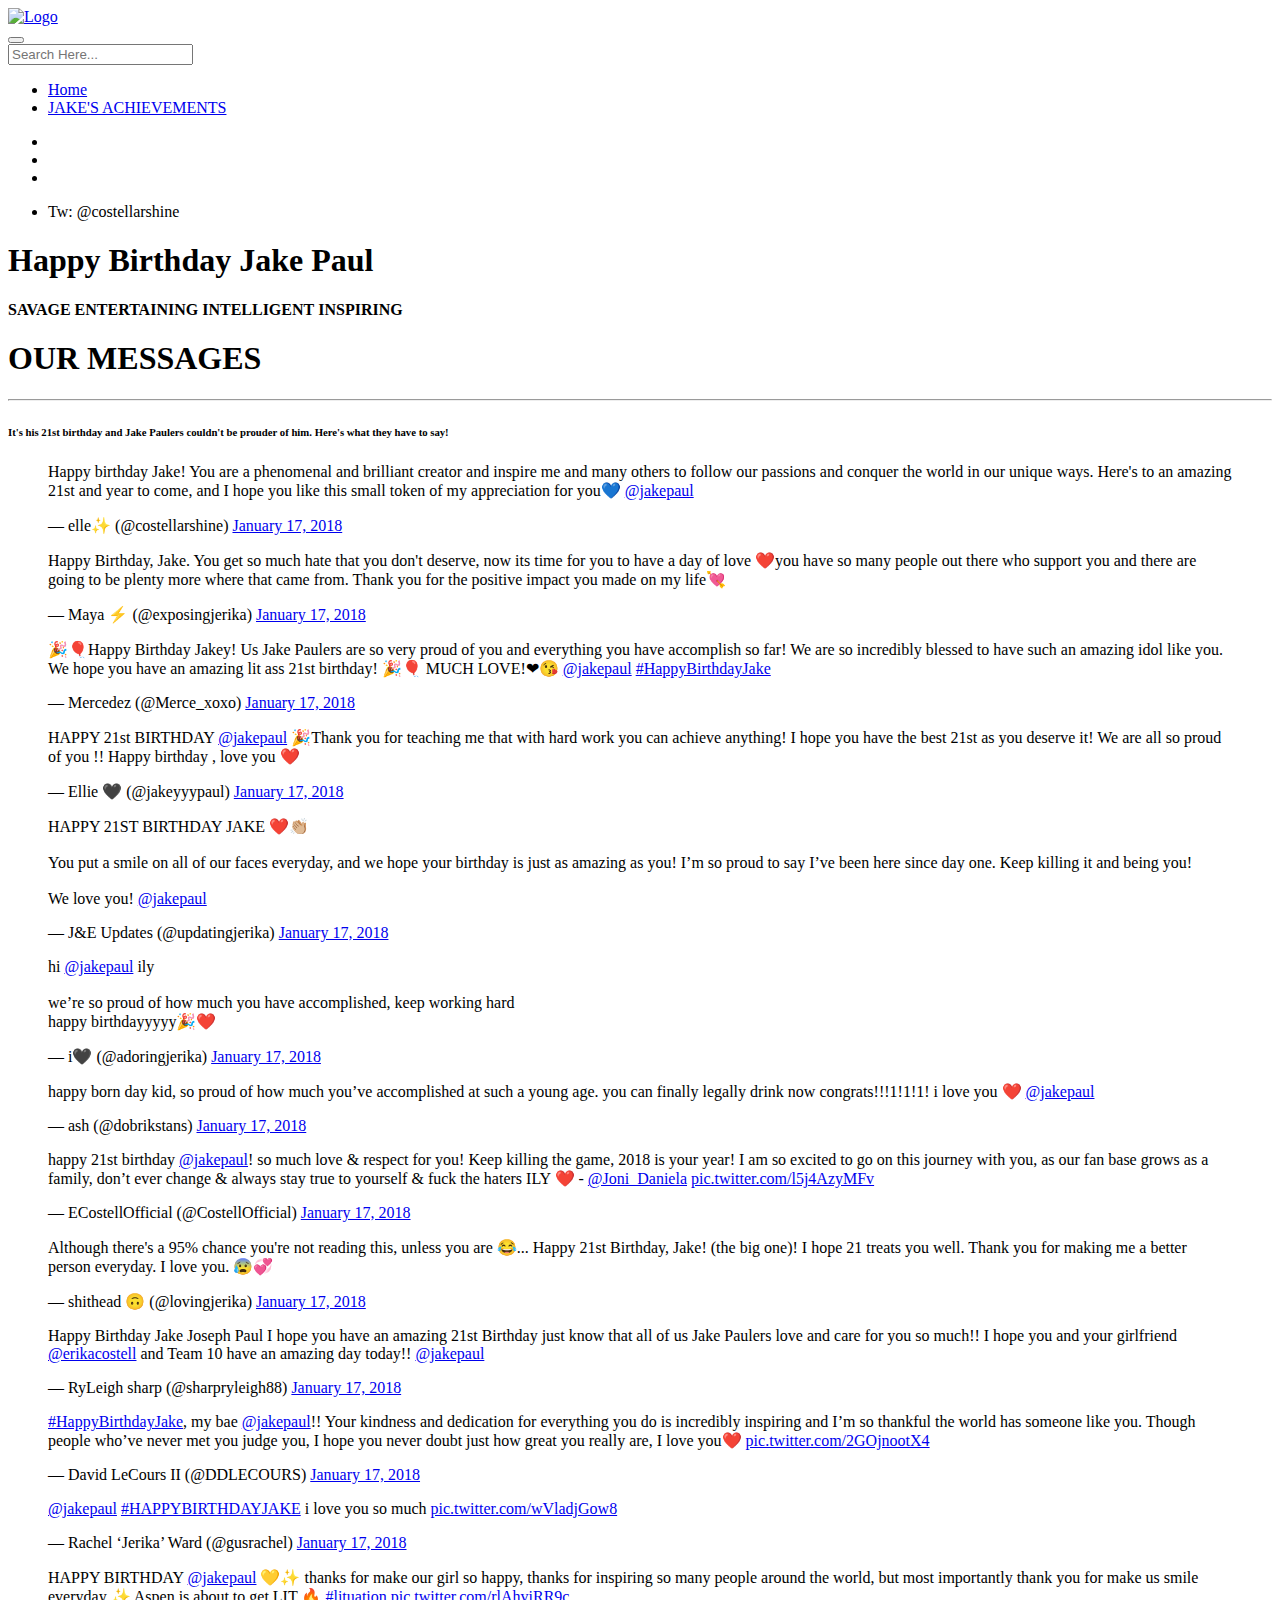
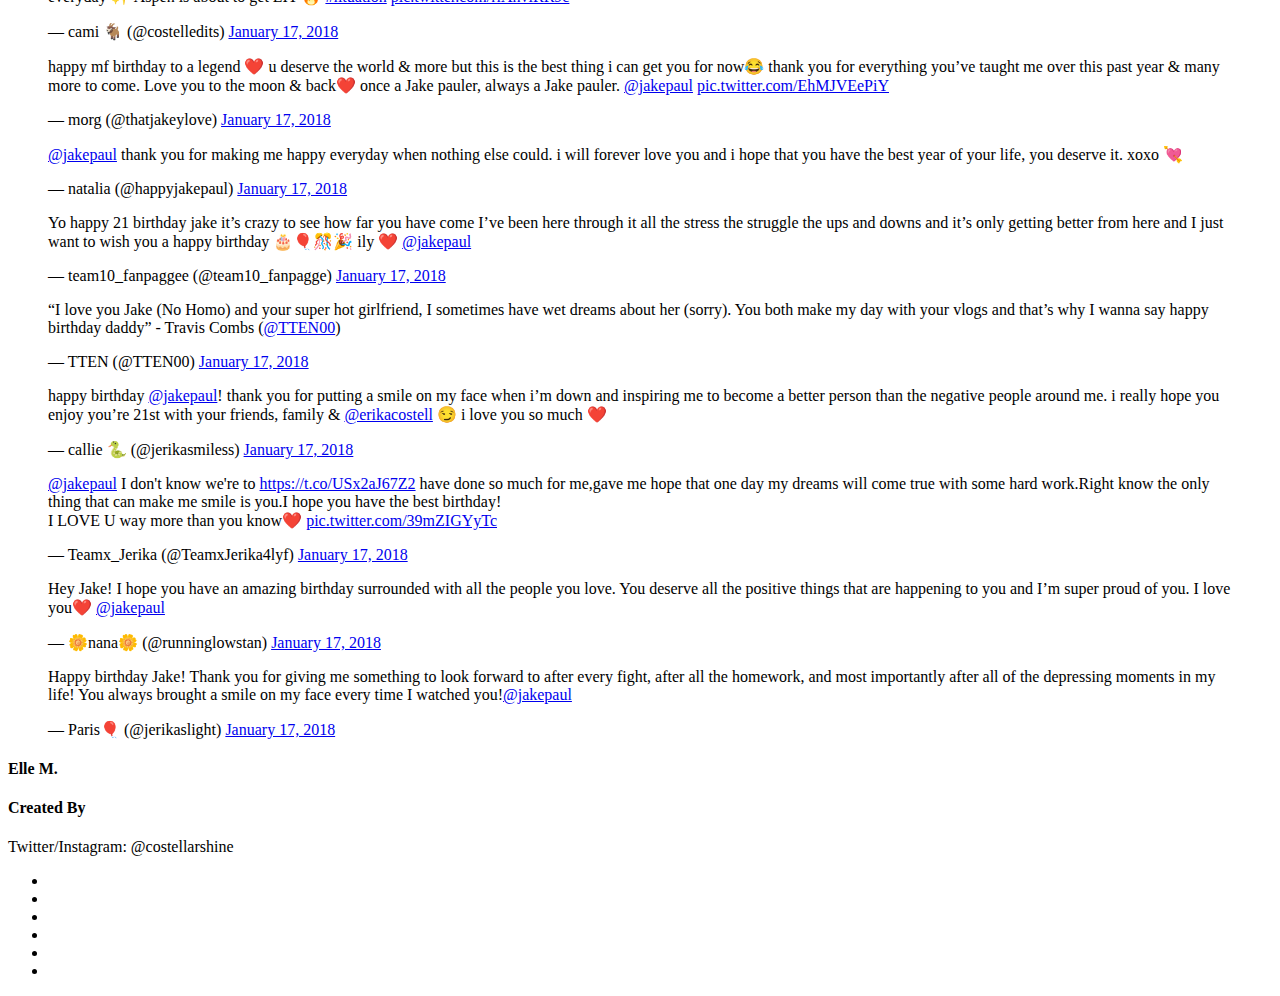
==== commit e8be89ab: "Update index.html" ====
--- a/index.html
+++ b/index.html
@@ -164,6 +164,9 @@
             <blockquote class="twitter-tweet" data-lang="en"><p lang="en" dir="ltr">HAPPY 21ST BIRTHDAY JAKE ❤️👏🏼 <br><br>You put a smile on all of our faces everyday, and we hope your birthday is just as amazing as you! I’m so proud to say I’ve been here since day one. Keep killing it and being you! <br><br>We love you! <a href="https://twitter.com/jakepaul?ref_src=twsrc%5Etfw">@jakepaul</a></p>&mdash; J&amp;E Updates (@updatingjerika) <a href="https://twitter.com/updatingjerika/status/953492200490455040?ref_src=twsrc%5Etfw">January 17, 2018</a></blockquote>
             <script async src="https://platform.twitter.com/widgets.js" charset="utf-8"></script>
 
+            <blockquote class="twitter-tweet" data-lang="en"><p lang="en" dir="ltr">hi <a href="https://twitter.com/jakepaul?ref_src=twsrc%5Etfw">@jakepaul</a> ily<br><br>we’re so proud of how much you have accomplished, keep working hard<br>happy birthdayyyyy🎉❤️</p>&mdash; i🖤 (@adoringjerika) <a href="https://twitter.com/adoringjerika/status/953643869207519232?ref_src=twsrc%5Etfw">January 17, 2018</a></blockquote>
+            <script async src="https://platform.twitter.com/widgets.js" charset="utf-8"></script>
+
             
             <blockquote class="twitter-tweet" data-lang="en"><p lang="en" dir="ltr">happy born day kid, so proud of how much you’ve accomplished at such a young age. you can finally legally drink now congrats!!!1!1!1! i love you ❤️ <a href="https://twitter.com/jakepaul?ref_src=twsrc%5Etfw">@jakepaul</a></p>&mdash; ash (@dobrikstans) <a href="https://twitter.com/dobrikstans/status/953495227666284544?ref_src=twsrc%5Etfw">January 17, 2018</a></blockquote>
             <script async src="https://platform.twitter.com/widgets.js" charset="utf-8"></script>
@@ -197,8 +200,9 @@
             <blockquote class="twitter-tweet" data-lang="en"><p lang="en" dir="ltr">Yo happy 21 birthday jake it’s crazy to see how far you have come I’ve been here through it all the stress the struggle the ups and downs and it’s only getting better from here and I just want to wish you a happy birthday 🎂🎈🎊🎉 ily ❤️ <a href="https://twitter.com/jakepaul?ref_src=twsrc%5Etfw">@jakepaul</a></p>&mdash; team10_fanpaggee (@team10_fanpagge) <a href="https://twitter.com/team10_fanpagge/status/953499562370465797?ref_src=twsrc%5Etfw">January 17, 2018</a></blockquote>
             <script async src="https://platform.twitter.com/widgets.js" charset="utf-8"></script>
             
-            <blockquote class="twitter-tweet" data-lang="en"><p lang="en" dir="ltr">“I love you Jake (No Homo) and your super hot girlfriend, I sometimes have wet dreams about her (sorry). You both make my day with your vlogs and that’s why I wanna say happy birthday daddy” - Travis Combs (<a href="https://twitter.com/TTEN00?ref_src=twsrc%5Etfw">@TTEN00</a>)</p>&mdash; TTEN (@TTEN00) <a href="https://twitter.com/TTEN00/status/953546132122210305?ref_src=twsrc%5Etfw">January 17, 2018</a></blockquote>
-            <script async src="https://platform.twitter.com/widgets.js" charset="utf-8"></script>
+            <blockquote class="twitter-tweet" data-conversation="none" data-lang="en"><p lang="en" dir="ltr">“I love you Jake (No Homo) and your super hot girlfriend, I sometimes have wet dreams about her (sorry). You both make my day with your vlogs and that’s why I wanna say happy birthday daddy” - Travis Combs (<a href="https://twitter.com/TTEN00?ref_src=twsrc%5Etfw">@TTEN00</a>)</p>&mdash; TTEN (@TTEN00) <a href="https://twitter.com/TTEN00/status/953546132122210305?ref_src=twsrc%5Etfw">January 17, 2018</a></blockquote>
+            <script async src="https://platform.twitter.com/widgets.js" charset="utf-8"></script>
+
             
             <blockquote class="twitter-tweet" data-lang="en"><p lang="en" dir="ltr">happy birthday <a href="https://twitter.com/jakepaul?ref_src=twsrc%5Etfw">@jakepaul</a>! thank you for putting a smile on my face when i’m down and inspiring me to become a better person than the negative people around me. i really hope you enjoy you’re 21st with your friends, family &amp; <a href="https://twitter.com/erikacostell?ref_src=twsrc%5Etfw">@erikacostell</a> 😏 i love you so much ❤️</p>&mdash; callie 🐍 (@jerikasmiless) <a href="https://twitter.com/jerikasmiless/status/953522350447734784?ref_src=twsrc%5Etfw">January 17, 2018</a></blockquote>
             <script async src="https://platform.twitter.com/widgets.js" charset="utf-8"></script>
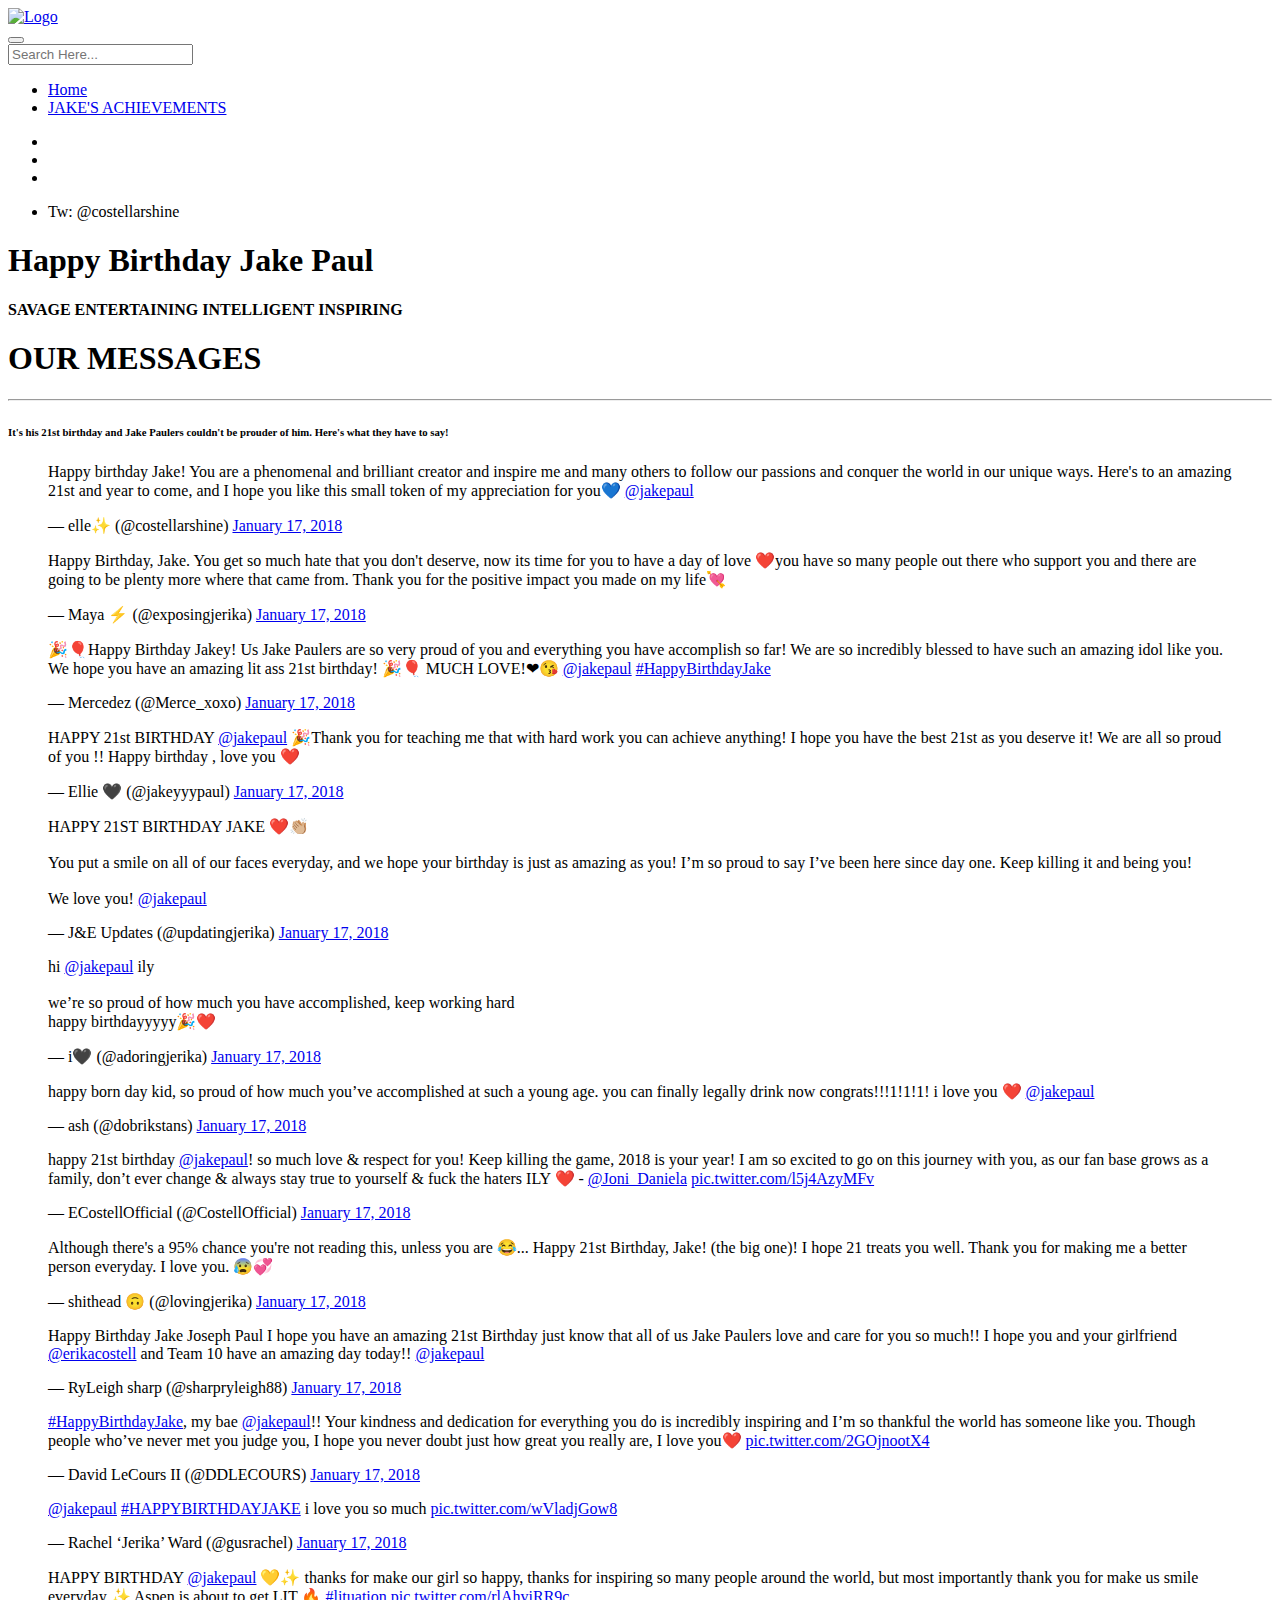
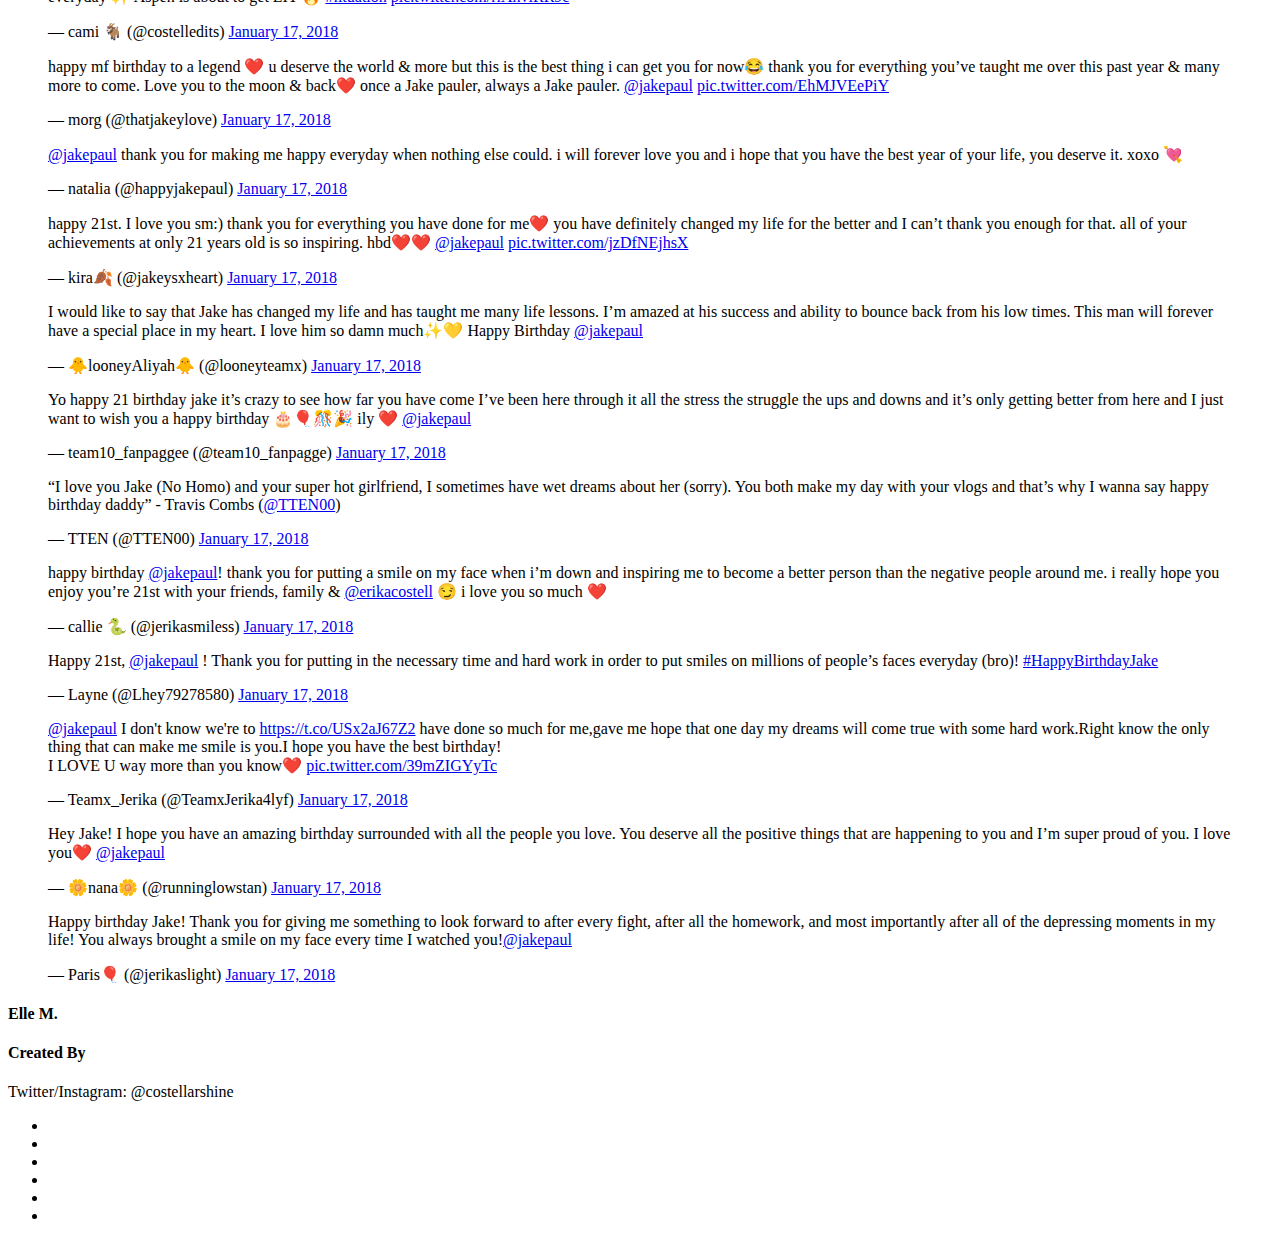
==== commit 54915faf: "Update index.html" ====
--- a/index.html
+++ b/index.html
@@ -196,6 +196,12 @@
             
             <blockquote class="twitter-tweet" data-lang="en"><p lang="en" dir="ltr"><a href="https://twitter.com/jakepaul?ref_src=twsrc%5Etfw">@jakepaul</a> thank you for making me happy everyday when nothing else could. i will forever love you and i hope that you have the best year of your life, you deserve it. xoxo 💘</p>&mdash; natalia (@happyjakepaul) <a href="https://twitter.com/happyjakepaul/status/953507118832930816?ref_src=twsrc%5Etfw">January 17, 2018</a></blockquote>
             <script async src="https://platform.twitter.com/widgets.js" charset="utf-8"></script>
+            
+            <blockquote class="twitter-tweet" data-lang="en"><p lang="en" dir="ltr">happy 21st. I love you sm:) thank you for everything you have done for me❤️ you have definitely changed my life for the better and I can’t thank you enough for that. all of your achievements at only 21 years old is so inspiring. hbd❤️❤️ <a href="https://twitter.com/jakepaul?ref_src=twsrc%5Etfw">@jakepaul</a> <a href="https://t.co/jzDfNEjhsX">pic.twitter.com/jzDfNEjhsX</a></p>&mdash; kira🍂 (@jakeysxheart) <a href="https://twitter.com/jakeysxheart/status/953609166471475200?ref_src=twsrc%5Etfw">January 17, 2018</a></blockquote>
+            <script async src="https://platform.twitter.com/widgets.js" charset="utf-8"></script>
+
+            <blockquote class="twitter-tweet" data-lang="en"><p lang="en" dir="ltr">I would like to say that Jake has changed my life and has taught me many life lessons. I’m amazed at his success and ability to bounce back from his low times. This man will forever have a special place in my heart. I love him so damn much✨💛 Happy Birthday <a href="https://twitter.com/jakepaul?ref_src=twsrc%5Etfw">@jakepaul</a></p>&mdash; 🐥looneyAliyah🐥 (@looneyteamx) <a href="https://twitter.com/looneyteamx/status/953724364444372992?ref_src=twsrc%5Etfw">January 17, 2018</a></blockquote>
+            <script async src="https://platform.twitter.com/widgets.js" charset="utf-8"></script>
 
             <blockquote class="twitter-tweet" data-lang="en"><p lang="en" dir="ltr">Yo happy 21 birthday jake it’s crazy to see how far you have come I’ve been here through it all the stress the struggle the ups and downs and it’s only getting better from here and I just want to wish you a happy birthday 🎂🎈🎊🎉 ily ❤️ <a href="https://twitter.com/jakepaul?ref_src=twsrc%5Etfw">@jakepaul</a></p>&mdash; team10_fanpaggee (@team10_fanpagge) <a href="https://twitter.com/team10_fanpagge/status/953499562370465797?ref_src=twsrc%5Etfw">January 17, 2018</a></blockquote>
             <script async src="https://platform.twitter.com/widgets.js" charset="utf-8"></script>
@@ -205,6 +211,9 @@
 
             
             <blockquote class="twitter-tweet" data-lang="en"><p lang="en" dir="ltr">happy birthday <a href="https://twitter.com/jakepaul?ref_src=twsrc%5Etfw">@jakepaul</a>! thank you for putting a smile on my face when i’m down and inspiring me to become a better person than the negative people around me. i really hope you enjoy you’re 21st with your friends, family &amp; <a href="https://twitter.com/erikacostell?ref_src=twsrc%5Etfw">@erikacostell</a> 😏 i love you so much ❤️</p>&mdash; callie 🐍 (@jerikasmiless) <a href="https://twitter.com/jerikasmiless/status/953522350447734784?ref_src=twsrc%5Etfw">January 17, 2018</a></blockquote>
+            <script async src="https://platform.twitter.com/widgets.js" charset="utf-8"></script>
+            
+            <blockquote class="twitter-tweet" data-lang="en"><p lang="en" dir="ltr">Happy 21st, <a href="https://twitter.com/jakepaul?ref_src=twsrc%5Etfw">@jakepaul</a> ! Thank you for putting in the necessary time and hard work in order to put smiles on millions of people’s faces everyday (bro)! <a href="https://twitter.com/hashtag/HappyBirthdayJake?src=hash&amp;ref_src=twsrc%5Etfw">#HappyBirthdayJake</a></p>&mdash; Layne (@Lhey79278580) <a href="https://twitter.com/Lhey79278580/status/953493797509443585?ref_src=twsrc%5Etfw">January 17, 2018</a></blockquote>
             <script async src="https://platform.twitter.com/widgets.js" charset="utf-8"></script>
 
             
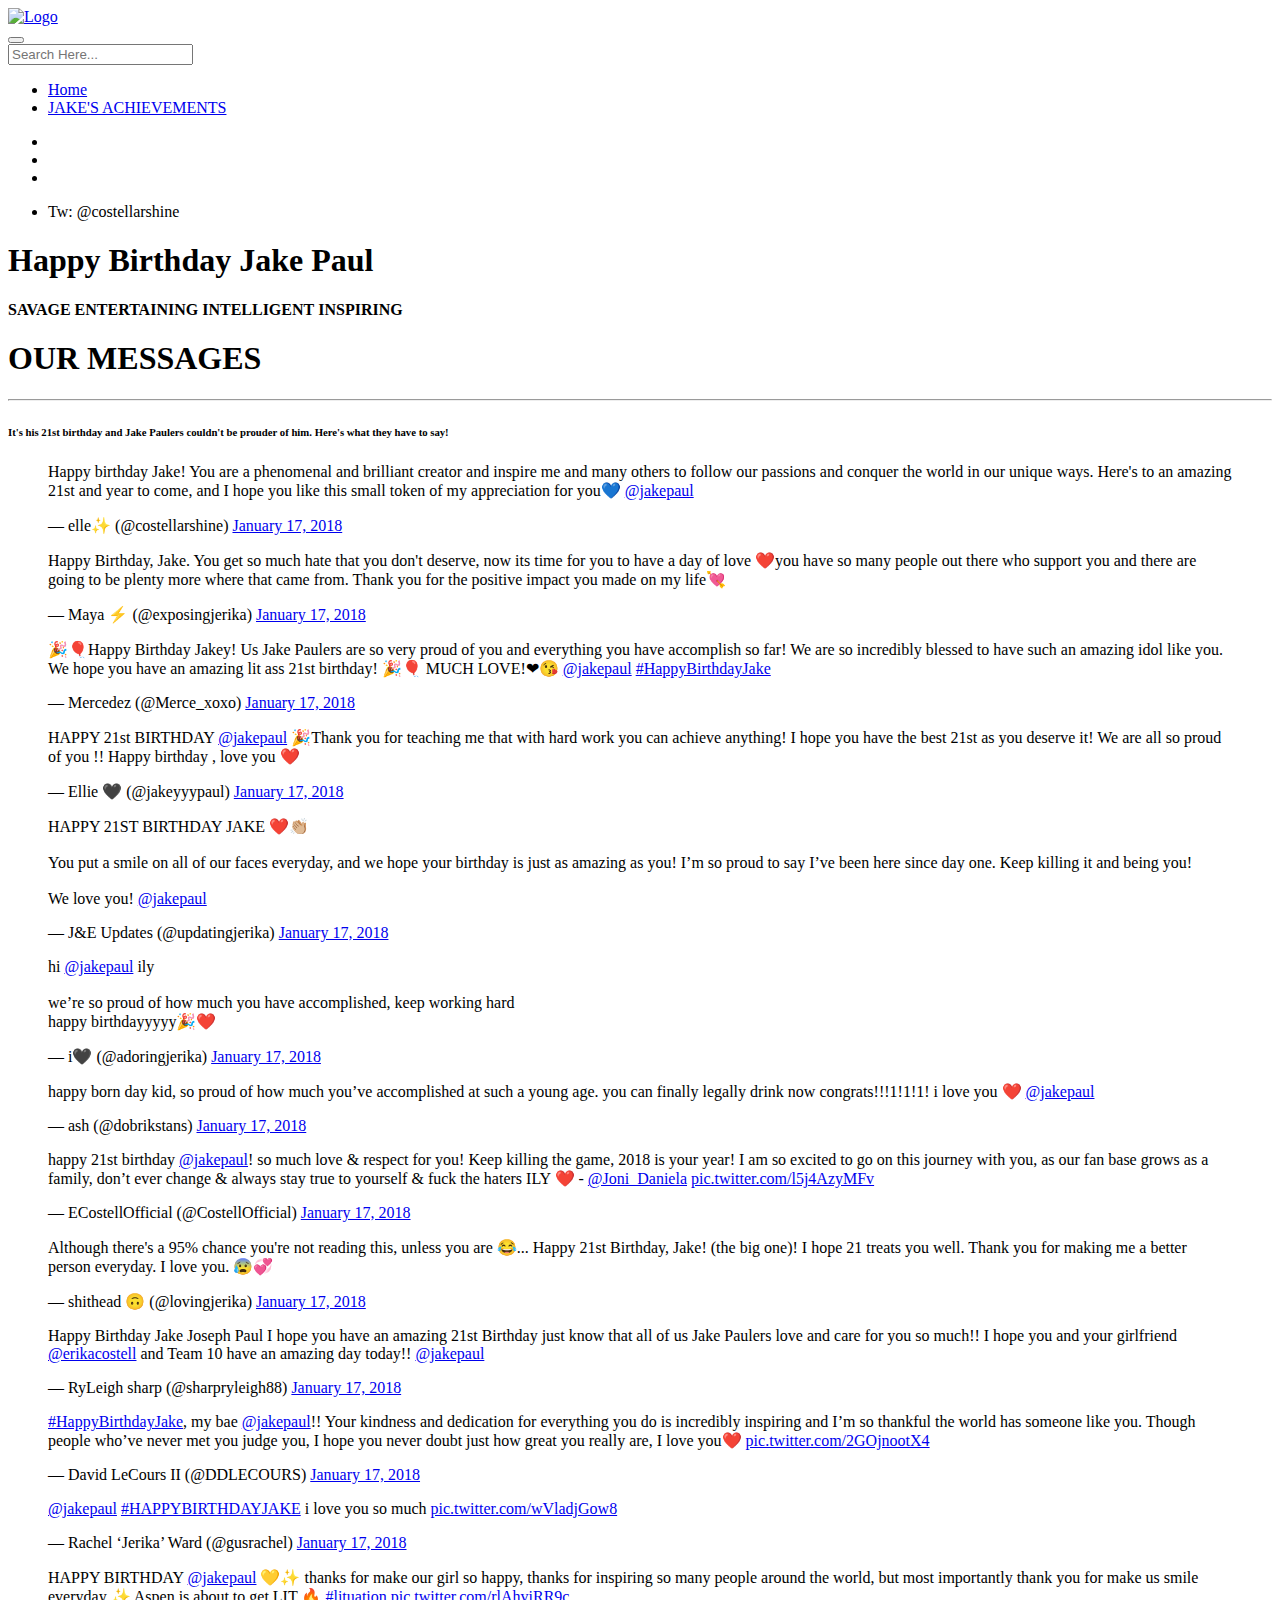
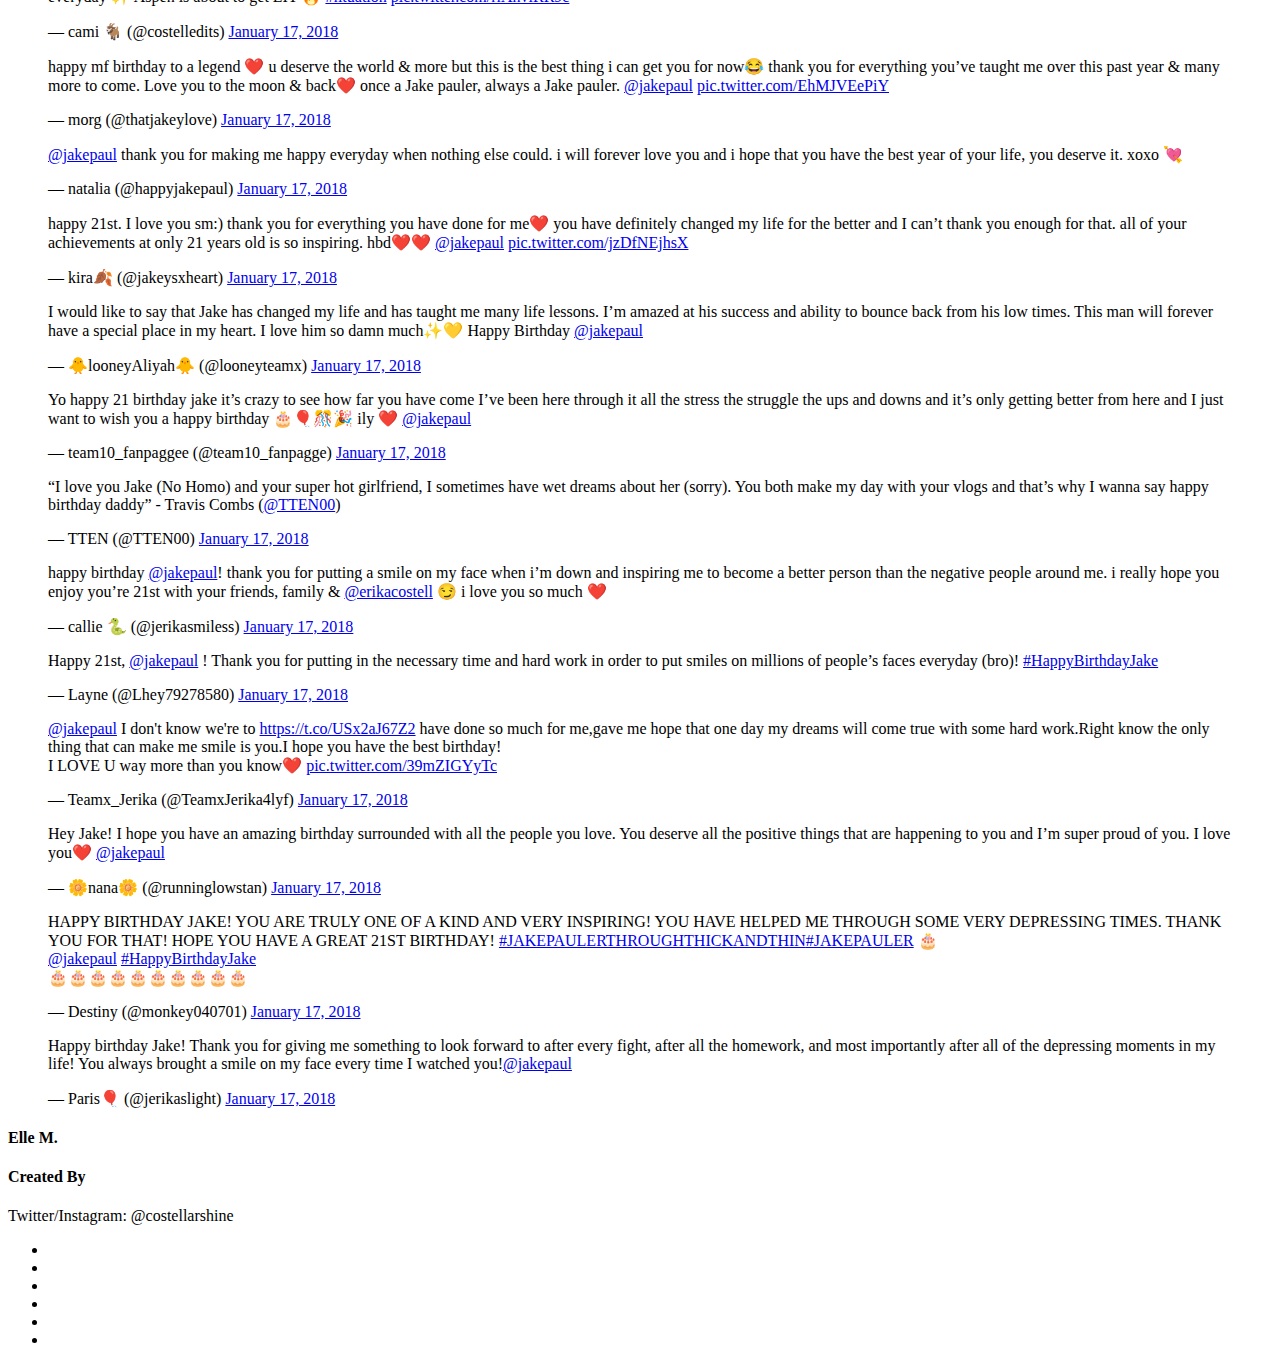
==== commit 1876a30a: "Update index.html" ====
--- a/index.html
+++ b/index.html
@@ -222,6 +222,10 @@
             
             <blockquote class="twitter-tweet" data-lang="en"><p lang="en" dir="ltr">Hey Jake! I hope you have an amazing birthday surrounded with all the people you love. You deserve all the positive things that are happening to you and I’m super proud of you. I love you❤️ <a href="https://twitter.com/jakepaul?ref_src=twsrc%5Etfw">@jakepaul</a></p>&mdash; 🌼nana🌼 (@runninglowstan) <a href="https://twitter.com/runninglowstan/status/953519509402394630?ref_src=twsrc%5Etfw">January 17, 2018</a></blockquote>
             <script async src="https://platform.twitter.com/widgets.js" charset="utf-8"></script>
+            
+            <blockquote class="twitter-tweet" data-lang="en"><p lang="en" dir="ltr">HAPPY BIRTHDAY JAKE! YOU ARE TRULY ONE OF A KIND AND VERY INSPIRING! YOU HAVE HELPED ME THROUGH SOME VERY DEPRESSING TIMES. THANK YOU FOR THAT! HOPE YOU HAVE A GREAT 21ST BIRTHDAY! <a href="https://twitter.com/hashtag/JAKEPAULERTHROUGHTHICKANDTHIN?src=hash&amp;ref_src=twsrc%5Etfw">#JAKEPAULERTHROUGHTHICKANDTHIN</a><a href="https://twitter.com/hashtag/JAKEPAULER?src=hash&amp;ref_src=twsrc%5Etfw">#JAKEPAULER</a> 🎂 <br> <a href="https://twitter.com/jakepaul?ref_src=twsrc%5Etfw">@jakepaul</a> <a href="https://twitter.com/hashtag/HappyBirthdayJake?src=hash&amp;ref_src=twsrc%5Etfw">#HappyBirthdayJake</a><br>🎂🎂🎂🎂🎂🎂🎂🎂🎂🎂</p>&mdash; Destiny (@monkey040701) <a href="https://twitter.com/monkey040701/status/953667062571945984?ref_src=twsrc%5Etfw">January 17, 2018</a></blockquote>
+            <script async src="https://platform.twitter.com/widgets.js" charset="utf-8"></script>
+
 
             <blockquote class="twitter-tweet" data-lang="en"><p lang="en" dir="ltr">Happy birthday Jake! Thank you for giving me something to look forward to after every fight, after all the homework, and most importantly after all of the depressing moments in my life! You always brought a smile on my face every time I watched you!<a href="https://twitter.com/jakepaul?ref_src=twsrc%5Etfw">@jakepaul</a></p>&mdash; Paris🎈 (@jerikaslight) <a href="https://twitter.com/jerikaslight/status/953493733277863936?ref_src=twsrc%5Etfw">January 17, 2018</a></blockquote>
             <script async src="https://platform.twitter.com/widgets.js" charset="utf-8"></script>
